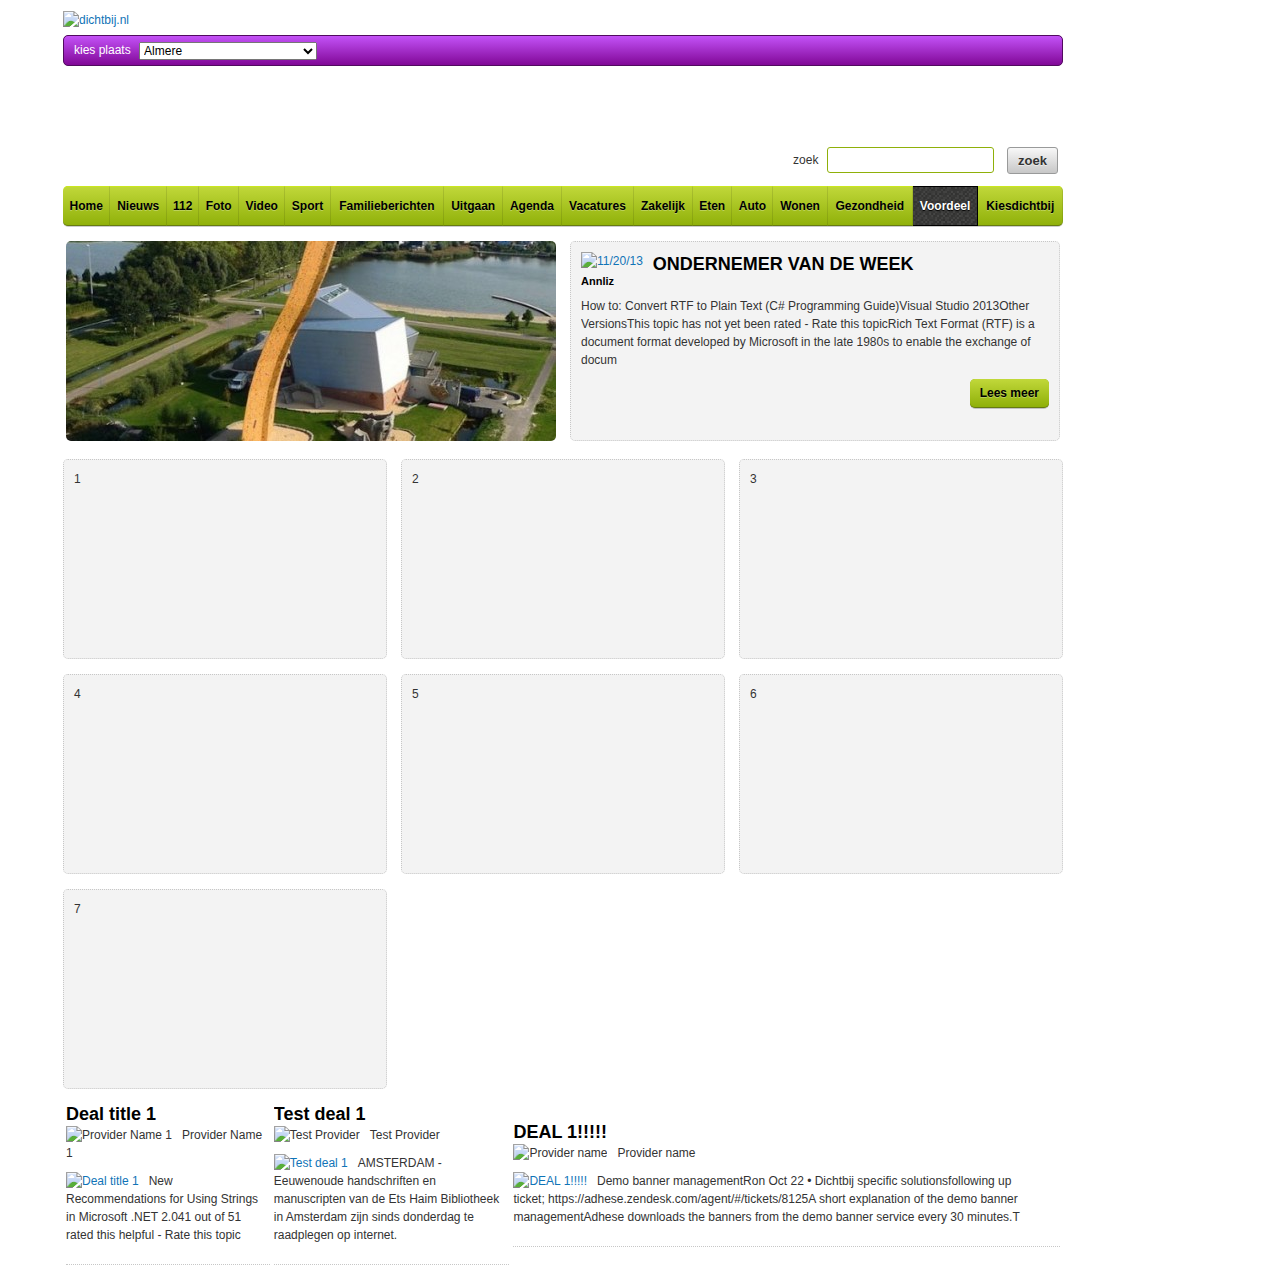
==== index.html @ 532e7e7a "Place for different widgets" ====
<!DOCTYPE html>
<html>
    <head>
        <link rel="stylesheet" type="text/css" href="environment/includes/css/text.css?201309101230.4582"/>
        <link rel="stylesheet" type="text/css" href="environment/includes/js/fancybox/jquery.fancybox-1.3.4.css" media="screen"/>
        <link rel="stylesheet" type="text/css" href="environment/includes/js/jquery-ui/jquery-ui-1.8.12.custom.css?201309101230.4582"/>

        <link rel="stylesheet" type="text/css" href="css/deels.css"/>
    </head>
    <body>
        <form name="aspnetForm">
            <!-- some content here -->
            <div id="sitecontainer">
                <div id="layoutcontainer">
<div id="bodycontainer">
                    
                    <div id="ctl00_ctl00_lefttopcontainer">
                        <a href="http://localhost:2006/almere/home/almere.aspx" id="bodylogo">
                            <img src="/includes/img/logo.jpg" alt="dichtbij.nl" width="263" height="72">
                        </a>
                        <div id="filtercontainer">
                            <span>kies plaats</span>
                            
                            <select id="selChangeCity" onchange="ChangeRegionOrCity();" class="selcity">
                                
                                <option value="/almere/home/almere.aspx?cid=-1" selected="selected" cityid="-1" regionid="12">
                                    Almere
                                    </option>
                                
                                <option value="/landkaart/landkaart.aspx" cityid="0" regionid="0">Andere plaats,regio of locatie</option>
                            </select>
                        </div>
                    </div>
                    <div id="righttopcontainer">
                        <div id="righttopbanner">
                            <div class="widgetlarge" id="ctl00_ctl00_bnrAdheseTopBanner">

<div class="widgetbanner">
    <div style="margin:  0  auto; ">

        <div id="topbanner" class="adheseTopBanner">
            
                   <script type="text/javascript">adhese.tag('topbanner');</script><script type="text/javascript" src="http://ads.dichtbij.adhese.com/ad/rn7429/brChrome;Chrome31;Windows7/sl_dichtbij.nl_rg12rg_th185th_-topbanner/?t=913.1937311030924"></script>
                   
        </div>

        
    </div>
</div>

</div>
                            
                        </div>
                        <div id="searchcontainer">
                            <span class="searchtext">zoek</span>
                            <input type="text" id="searchbox" name="searchbox" maxlength="64" onkeypress="return submitenter(this,event)" class="ntext" style="width: 165;">
                            <input type="button" title="ZOEK" value="ZOEK" onclick="checkSearchInput();" tabindex="0" class="nbttn">
                        </div>
                    </div>
                    <div class="widgetxxl" id="ctl00_ctl00_MenuTopMenu">

<div class="topmenu">
    <ul>
        
                <li id="ctl00_ctl00_MenuTopMenu_repLinks_ctl00_Li1">
                    <a href="/almere/home/almere.aspx">home</a>
                </li>
            
                <li id="ctl00_ctl00_MenuTopMenu_repLinks_ctl01_Li1">
                    <a href="/almere/regio/regio.aspx">nieuws</a>
                </li>
            
                <li id="ctl00_ctl00_MenuTopMenu_repLinks_ctl02_Li1">
                    <a href="/almere/112/112.aspx">112</a>
                </li>
            
                <li id="ctl00_ctl00_MenuTopMenu_repLinks_ctl03_Li1">
                    <a href="/almere/fotos/fotos.aspx">foto</a>
                </li>
            
                <li id="ctl00_ctl00_MenuTopMenu_repLinks_ctl04_Li1">
                    <a href="/almere/video/video.aspx">video</a>
                </li>
            
                <li id="ctl00_ctl00_MenuTopMenu_repLinks_ctl05_Li1">
                    <a href="/almere/sport/sport.aspx">sport</a>
                </li>
            
                <li id="ctl00_ctl00_MenuTopMenu_repLinks_ctl06_Li1">
                    <a href="/almere/familieberichten/familieberichten.aspx">familieberichten</a>
                </li>
            
                <li id="ctl00_ctl00_MenuTopMenu_repLinks_ctl07_Li1">
                    <a href="/almere/uitgaan/uitgaan.aspx">uitgaan</a>
                </li>
            
                <li id="ctl00_ctl00_MenuTopMenu_repLinks_ctl08_Li1">
                    <a href="/almere/agenda/agenda.aspx">agenda</a>
                </li>
            
                <li id="ctl00_ctl00_MenuTopMenu_repLinks_ctl09_Li1">
                    <a href="/almere/vacatures/vacatures.aspx">vacatures</a>
                </li>
            
                <li id="ctl00_ctl00_MenuTopMenu_repLinks_ctl10_Li1">
                    <a href="/almere/ondernemersnieuws/ondernemersnieuws.aspx">zakelijk</a>
                </li>
            
                <li id="ctl00_ctl00_MenuTopMenu_repLinks_ctl11_Li1">
                    <a href="/almere/eten-en-drinken/eten-en-drinken.aspx">eten</a>
                </li>
            
                <li id="ctl00_ctl00_MenuTopMenu_repLinks_ctl12_Li1">
                    <a href="/almere/auto-en-motor/auto-en-motor.aspx">auto</a>
                </li>
            
                <li id="ctl00_ctl00_MenuTopMenu_repLinks_ctl13_Li1">
                    <a href="/almere/wonen/wonen.aspx">wonen</a>
                </li>
            
                <li id="ctl00_ctl00_MenuTopMenu_repLinks_ctl14_Li1">
                    <a href="/almere/zorg-en-welzijn/zorg-en-welzijn.aspx">gezondheid</a>
                </li>
            
                <li id="ctl00_ctl00_MenuTopMenu_repLinks_ctl15_Li1" class="selected">
                    <a href="/almere/voordeel/voordeel.aspx">voordeel</a>
                </li>
            
                <li id="ctl00_ctl00_MenuTopMenu_repLinks_ctl16_Li1" class="kiesdichtbij">
                    <a href="/almere/kiesdichtbij/kiesdichtbij.aspx">kiesdichtbij</a>
                </li>
            
    </ul>
</div></div>
                    
                    <div id="companyprofilemessage">
                        De informatie op deze pagina wordt u aangeboden in samenwerking met <span id="companyprofilename"></span>
                    </div>
                    <div class="vacaturesFrame">
                        
                    </div>

                    
                    <div class="widget"><div class="widgetlarge" id="ctl00_ctl00_BodyTablePlaceHolder_LocalDeals">

<div class="widgetlarge">
    <table class="layout-table">
        <tbody><tr>
            <td class="layout-table__cell layout-table__cell_left">
                <div class="layout-table__cell-i">
                    <img class="deel-widget_image" src="data/img/banner.jpg" alt="Dichtbij Voordeel"/>
                </div>
            </td>
            <td class="layout-table__cell layout-table__cell_right">
                <div class="layout-table__cell-i deel-widget deel-widget_top">
                    <a class="deel-widget__img" href="http://localhost:2006/almere/Voordeel/PromoArticle/2/promoarticle.aspx" title="11/20/13">
                        <img src="data/img/place-logo.jpg" class="subarticleimage" alt="11/20/13">
                    </a>

                    <h2 class="ttl_l deel-widget__title">Ondernemer van de week</h2>
                    <h3 class="articleinfo deel-widget__subtitle">Annliz</h3>

                    <div class="lead_text">
                    
                        <div class="normallead">How to: Convert RTF to Plain Text (C# Programming Guide)Visual Studio 2013Other VersionsThis topic has not yet been rated&nbsp;-&nbsp;Rate this topicRich Text Format (RTF) is a document format developed by Microsoft in the late 1980s to enable the exchange of docum</div>
                    </div>
                    <a class="deel-widget__meer"href="#">Lees meer</a>
                </div>
            </td>
        </tr>
</tbody></table>

<ul class="deels-list">
    <li class="deels-list__item deel-widget">
    1
    </li>
    <li class="deels-list__item deel-widget">
    2
    </li>
    <li class="deels-list__item deel-widget">
    3
    </li>
    <li class="deels-list__item deel-widget">
    4
    </li>
    <li class="deels-list__item deel-widget">
    5
    </li>
    <li class="deels-list__item deel-widget">
    6
    </li>
    <li class="deels-list__item deel-widget">
    7
    </li>
</ul>

    
            <table id="ctl00_ctl00_BodyTablePlaceHolder_LocalDeals_DealsListView_table" width="100%">

        
            <tbody><tr id="ctl00_ctl00_BodyTablePlaceHolder_LocalDeals_DealsListView_ctrl0_tableRow">
            
            <td id="ctl00_ctl00_BodyTablePlaceHolder_LocalDeals_DealsListView_ctrl0_ctl01_Td1">
                <div class="widgetcontent">
                    <h2 class="ttl_l"><a href="http://localhost:2006/almere/Voordeel/DealDetails/8/dealdetails.aspx" title="Deal title 1">Deal title 1</a></h2>
                    <div class="lead_text"> 
                        <img src="http://localhost:8099/content/images/normal/deal_provider_4572fa6c907c4d539d6c9796806ea40c.jpg" class="subarticleimage" alt="Provider Name 1">
                        <div class="normallead">Provider Name 1</div>
                    </div>
                    <div class="lead_text">
                        <a href="http://localhost:2006/almere/Voordeel/DealDetails/8/dealdetails.aspx" title="Deal title 1">
                            <img src="http://localhost:8099/content/images/normal/deal_article_3356e59450284d3cae6a40bf69957481.jpg" class="subarticleimage" alt="Deal title 1">
                        </a>
                        <div class="normallead">
                            <p>New Recommendations for Using Strings in Microsoft .NET 2.041 out of 51 rated this helpful&nbsp;-&nbsp;Rate this topic&nbsp;</p>
                        </div>
                    </div>
                </div>
            </td>
            
        
            <td id="ctl00_ctl00_BodyTablePlaceHolder_LocalDeals_DealsListView_ctrl0_ctl03_Td1">
                <div class="widgetcontent">
                    <h2 class="ttl_l"><a href="http://localhost:2006/almere/Voordeel/DealDetails/7/dealdetails.aspx" title="Test deal 1">Test deal 1</a></h2>
                    <div class="lead_text"> 
                        <img src="http://localhost:8099/content/images/normal/deal_provider_d5b2aedb3ab1403f801819ec28690c80.jpg" class="subarticleimage" alt="Test Provider">
                        <div class="normallead">Test Provider</div>
                    </div>
                    <div class="lead_text">
                        <a href="http://localhost:2006/almere/Voordeel/DealDetails/7/dealdetails.aspx" title="Test deal 1">
                            <img src="http://localhost:8099/content/images/normal/deal_article_3b296d6f817e4755b8b0b488321441d9.jpg" class="subarticleimage" alt="Test deal 1">
                        </a>
                        <div class="normallead">
                            <p>AMSTERDAM - Eeuwenoude handschriften en manuscripten van de Ets Haim Bibliotheek in Amsterdam zijn sinds donderdag te raadplegen op internet.&nbsp;</p>
                        </div>
                    </div>
                </div>
            </td>
            
        
            <td id="ctl00_ctl00_BodyTablePlaceHolder_LocalDeals_DealsListView_ctrl0_ctl05_Td1">
                <div class="widgetcontent">
                    <h2 class="ttl_l"><a href="http://localhost:2006/almere/Voordeel/DealDetails/1/dealdetails.aspx" title="DEAL 1!!!!!">DEAL 1!!!!!</a></h2>
                    <div class="lead_text"> 
                        <img src="http://localhost:8099/content/images/normal/deal_provider_77ecac2bec784c44949627bac2fe70ce.jpg" class="subarticleimage" alt="Provider name">
                        <div class="normallead">Provider name</div>
                    </div>
                    <div class="lead_text">
                        <a href="http://localhost:2006/almere/Voordeel/DealDetails/1/dealdetails.aspx" title="DEAL 1!!!!!">
                            <img src="http://localhost:8099/content/images/normal/deal_article_6ca0f1f87d8e433092323fec1b27025a.jpg" class="subarticleimage" alt="DEAL 1!!!!!">
                        </a>
                        <div class="normallead">
                            <p>Demo banner managementRon Oct 22&nbsp;•&nbsp;Dichtbij specific solutionsfollowing up ticket;&nbsp;https://adhese.zendesk.com/agent/#/tickets/8125A short explanation of the demo banner managementAdhese downloads the banners from the demo banner service every 30 minutes.T</p>
                        </div>
                    </div>
                </div>
            </td>
            
        </tr>
        
        </tbody></table>

        
</div></div></div>
    
    



                </div>
                </div>
            </div>
        </form>
    </body>
</html>
---- environment/includes/css/text.css ----
html {
    overflow-x: hidden;
    overflow-y: auto;
    height:100%;
}

body {
    margin: 0;
    padding: 0;
    min-height: 100%;
    color: #333;
    font-family: "Helvetica Neue", Arial, helvetica, sans-serif;
    font-size: 12px;
    line-height: 18px;
    overflow-x: hidden;
}

a,
.cmt_rgr {
    color: #1074b7;
    text-decoration:none;
}

    a:hover,
    .eventTitle a:hover {
        color: #1074b7;
}

.cmt_rgr,
.greenlink {
    font-weight: bold;
}

h1,
h2,
h3,
h4,
.popup_head,
.popup_clos,
.date-day,
.eventTitle,
.fbtitle,
.articlelistitemtitle,
.cmt_nam,
.ttl_l {
    color: #000;
    font-weight: bold;
    margin: 0;
    font-size: 18px;
    line-height: 24px;
}

    h1 a,
    h2 a,
    h3 a {
        display: block;
        color: inherit;
}

h1 {
    font-size: 24px;
}

h4,
.eventTitle,
.fbtitle,
.articlelistitemtitle,
.cmt_nam {
    font-size: 12px;
    line-height: 18px;
    margin: 0 0 5px;
}

ul,
ol,
li,
dl,
dt,
dd {
    margin: 0;
    padding: 0;
}

ul {
    list-style: none;
}

p {
    margin: 0 0 10px;
}

button,
input,
select,
textarea {
    font-family: inherit;
    font-size: 100%;
    margin: 0 5px;
    display: inline-block;
    vertical-align: middle;
}

textarea {
    overflow: auto;
    vertical-align: top;
}

button,
input {
    line-height: normal;
}

button,
select {
    text-transform: none;
}

input[type=text] {
    border: 1px solid #8fb009;
    border-radius: 3px;
    padding: 5px;
}

button,
input[type=submit],
input[type=button],
.substitudeUGC a,
.btn_ml {
    cursor: pointer;

    display: inline-block;
    vertical-align: middle;
    padding: 5px 10px;

    background-color: #c7c7c7;
    background-image: -webkit-gradient(linear,0 0,0 100%,from(#f8f8f8),to(#c7c7c7));
    background-image: -webkit-linear-gradient(top,#f8f8f8 0,#c7c7c7 100%);
    background-image: -moz-linear-gradient(top,#f8f8f8 0,#c7c7c7 100%);
    background-image: -ms-linear-gradient(top,#f8f8f8 0,#c7c7c7 100%);
    background-image: linear-gradient(top,#f8f8f8 0,#c7c7c7 100%);

    -webkit-background-clip: padding;
    background-clip: padding-box;
    border-radius: 3px;
    border: 1px solid #999a9a;
    color: #333;

    font-weight: bold;
    font-size: 13px;
    text-shadow: 0 1px 0 rgba(255,255,255, 0.5);
    text-transform: lowercase;
    text-align: center;
}

input[type=submit]:active,
input[type=button]:active,
.substitudeUGC:active a {
    background: #999a9a;
    border-color: #333;
    color: #000;

}

img,
iframe,
object {
    border: none;
    vertical-align: middle;
}

iframe,
.contentBannerOuter img,
.contentBannerOuter object,
.contentBannerOuter iframe {
    max-width: 100%;
}
    
.contentBannerInner {
    padding: 10px 0 20px;
    border-bottom: 1px dotted #c7c7c7;
}

.bannerInactivePosition .contentBannerInner {
    padding: 0;
    border: 0;
}

/*** Layout containers ***/
#sitecontainer {
    position: relative;
    margin: 10px auto;
    width: 1000px;
    padding: 0 154px 0 0;
}

/* use this wrapper to set the skyscraper in the correct position */
#skybannercontainer {
    position: absolute;
    right: 0;
    top: 0;
    width: 120px;
    margin: 0 0 0 24px;
}

/* now all we need to do is make it sticky (no further positioning required since it's already in the correct position)  */
#skyscraper {
    position: fixed;
}

/*** The page ***/
#bodycontainer {
    overflow: hidden;
}

/*** Header ***/
#ctl00_lefttopcontainer {
    float: left;
}

#bodylogo {
    display: block;
    margin: 0 0 6px;
}

#righttopcontainer {
    float: right;
    text-align: right;
}

#righttopbanner {
    height: 75px;
    margin: 0 0 6px;
}

#filtercontainer {
    background-color: #810897;
    background-image: -webkit-gradient(linear,0 0,0 100%,from(#c352f7),to(#810897));
    background-image: -webkit-linear-gradient(top,#c352f7 0,#810897 100%);
    background-image: -moz-linear-gradient(top,#c352f7 0,#810897 100%);
    background-image: -ms-linear-gradient(top,#c352f7 0,#810897 100%);
    background-image: linear-gradient(top,#c352f7 0,#810897 100%);

    border: 1px solid #510b5f;
    border-radius: 5px;
    padding: 5px 10px;
    color: #fff;
}

/*---------------------------------------------------------------------*/
/*                              Top menu
/*---------------------------------------------------------------------*/

.topmenu ul {
    background-color: #8fb009;
    background-image: -webkit-gradient(linear,0 0,0 100%,from(#c1d83a),to(#8fb009));
    background-image: -webkit-linear-gradient(top,#c1d83a 0,#8fb009 100%);
    background-image: -moz-linear-gradient(top,#c1d83a 0,#8fb009 100%);
    background-image: -ms-linear-gradient(top,#c1d83a 0,#8fb009 100%);
    background-image: linear-gradient(top,#c1d83a 0,#8fb009 100%);
    list-style: none;
    display: table;
    width: 100%;
    margin: 12px 0;
    padding: 0;
    border-radius: 5px;
    box-shadow: 0 1px 0 rgba(0,0,0,0.2);
    *zoom: 1;
}

.topmenu li {
    display: table-cell;
    *float: left;
    margin: 0;
    padding: 0;
}

.topmenu a {
    display: block;
    padding: 10px 5px;
    font-weight: bold;
    border-top: 1px solid #cae71e;
    border-bottom: 1px solid #667b11;
    border-right: 1px solid rgba(0,0,0, .1);
    color: #000;
    text-align: center;
    text-decoration: none;
    text-shadow: 0 1px 0px rgba(255,255,255, .3);
    text-transform: capitalize;
}

.topmenu li:first-child a {
    border-radius: 5px 0 0 5px;
}

.topmenu li:last-child a {
    border-radius: 0 5px 5px 0;
}

    .topmenu a:hover {
        background-color: #E0ECB6;
        background-color: rgba(255,255,255, .25);
        color: #000;
}

.topmenu .selected a,
.topmenu .selected a:hover {
    border-color: #000;
    color: #fff;
    text-shadow: 0 1px 1px #000;
    background-color: #3c3c3e;
    background-position: 50% 50%;
    background-repeat: repeat;
    background-image: url("[data-uri]");
}


/*---------------------------------------------------------------------*/
/*                        Body table                        
/*---------------------------------------------------------------------*/

.vacaturesFrame {
    clear: both;
}

.bodytable {
    overflow: hidden;
    position: relative;
    width: 100%;
    clear:both;
}

    .bodytable .middle {
        float: left;
        width: 490px;
        padding: 0 10px 0 0;
}

    .bodytable .right {
    float: left;
        width: 300px;
        padding: 0 10px 0 0;
}

    .bodytable .left {
    float: left;
        width: 190px;
}

#companyprofilemessage {
    display: none;
    background-color: #E8E8E8;
    text-align: center;
    font-weight: bold;
    margin: 0 0 10px;
    padding: 5px;
    font-size: 12px;
}

/*** Widgets ***/
.widget,
.widgetsmall,
.widgetmedium,
.widgetautosize,
.widgetlarge,
.widgetxl,
.widgetxxl,
.widgetcontent,
.widgetpostcomment,
.bannerlarge {
    -webkit-box-sizing: border-box;
    -moz-box-sizing: border-box;
    -ms-box-sizing: border-box;
    box-sizing: border-box;
    overflow: hidden;
    width: 100%;
}

.widgetheader,
.backtotop {
    color: #fff;
    font-weight: bold;
    margin: 10px 0 0;
    padding: 5px 10px;
    background-color: #3c3c3e;
    background-position: 50% 50%;
    background-repeat: repeat;
    background-image: url("[data-uri]");
}

.widgetheader a {
    color: #fff;
}

.widgetcontent {
    clear:both;
    margin: 10px 0;
    border-bottom: 1px dotted #c7c7c7;
}

.widgetgreen {
    margin: 0 0 10px;
    border: 1px dotted #c7c7c7;
    background-color: #f3f3f3;
    padding: 10px;
}

.widgetimg {
    -webkit-box-sizing: border-box;
    -moz-box-sizing: border-box;
    -ms-box-sizing: border-box;
    box-sizing: border-box;
    padding: 1px;
    border: 1px solid #c7c7c7;
    display: block;
    max-width: 100%;
    width: auto;
    height: auto;
}

.widgetbanner {
    margin: 5px 0px;
}

/*** Back to top ***/
.backtotop {
    text-align: center;
    cursor: pointer;
}

    .backtotop img {
        margin: 0 10px;
}

/*** Article list ***/
.lead_text {
    overflow: hidden;
    margin: 0 0 10px;
}

.ttl_2 {
    margin: 0;
}

.articleinfo {
    margin: 0 0 10px;
    font-size: 11px;
    color: #999a9a;
}

.subarticleimage {
    float: left;
    margin: 0 10px 0 0;
}

.subarticleimagebreakingNews {
    max-width: 100%;
    width: auto;
    height: auto;
}

.normallead {
    color: inherit;
}

.substitude,
.more {
    margin: 10px 0;
    font-weight: bold;
    text-align: right;
}

    .more a:after,
    .substitude a:after {
        content:" \00bb";
}

.middle .substitude {
    text-align: left;
}

/*---------------------------------------------------------------------*/
/*                        PopUp style
/*---------------------------------------------------------------------*/

.popup_cntt,
.popup_cntt_441 {
    margin:0 auto;
    padding: 10px;
    background-color:#fff;
    border: #999a9a 1px solid;
}

.popup_clos {
    float: right;
    cursor: pointer;
    padding: 0 5px 0 0;
}

.popup_base {
    display:none;
    width:100%;
    height:100%;

    z-index:11000;

    position: fixed; 
    left:0;
    top:0;
    background-color: rgba(0,0,0, .2);
}

/* Login form */
.log_lt {
    float: left;
    width: 50%;
    padding: 0 10px 0 0;
}

    .log_lt input {
        margin: 0 0 10px 0;
        width: 100%;
}

.log_rt {
    float: left;
    padding: 0 0 0 10px;
}

/*** TODO: resize these images!!! */
.log_rt img, 
.hyvesLogInSpan, 
.hyvesLoggedInSpan,
#twitterLoginButtonCmt {
    display: inline-block;
    width: 29px;
    height: 29px;
}

    .log_rt input {
        width: 100px;
}

    .log_rt img {
        margin: 0 0 10px;
}

.cl {
    clear: both;
}

/*** Small list ***/
.smalllist {
    margin: 0;
    list-style: none;
}

.smalllist li {
    font-weight: bold;
    background-image: url(http://static-webregio.nl/content/acties/webregio_nl/pointer.gif);
    background-position: 0 0.4em;
    background-repeat: no-repeat;
    padding: 0 0 0 10px;
    margin: 0 0 10px !important; /* f-ing inline styles... */
}

    .smalllist li a {
        color: #3c3c3c;
}

/*** Banner block ***/
.buttonBanner {
    background: #f3f3f3;
    padding: 10px 0;
    width: 49%;
    margin: 0 1% 1% 0;
    float: left; 
    text-align: center;
}

/*** Fake button block ***/
.substitudeUGC {
    padding: 10px 0;
}

    .substitudeUGC a {
    text-align: left;
        display: block;
}

        .substitudeUGC a:before {
            display: inline-block;
            vertical-align: middle;
            width: 16px; height: 16px;
            content: url(/includes/img/toevoegen.gif);
            margin: 0 5px 0 0;
}

/*** Event list ***/
.agendasmalllist li {
    display: block;
    overflow: hidden;
    border-bottom: 1px dotted #c7c7c7;
}

.agendasmalllist .substitude {
    margin: 0;
}

.eventlistdate {
    background-color: #f3f3f3;
    width: 80px;
    float: left;
    text-align: center;
    color: #999a9a;
    padding: 5px 0;
}

.date-day {
    margin: 0;
}

.eventlistdetails {
    overflow: hidden;
    padding: 5px 10px;
}

.eventCity {
    color: #999a9a;
    font-size: 11px; 
    text-transform: uppercase;
}

.eventTitle {
    margin: 0;
}

    .eventTitle a {
        display: block;
        color: inherit;
}

/*** Latest comments ***/
.latest-comment-item {
    display: block;
    padding: 5px 0;
    border-bottom: 1px dotted #c7c7c7;
    color: inherit;
    font-size: 11px;
}

.latest-comment-bd {
    margin: 0 0 5px;
}

.latest-comment-detail {
    color: #999a9a;
}

.comment-bubble {
    background-color: #efefef;
    color: #8fb009;
    display: inline-block;
    border-radius: 3px;
    padding: 0 10px;
}

/** Comment confirm box **/
.commentthankstext {
    padding: 10px;
}

.commenttextlabel {
    padding: 10px 0 5px;
    font-weight: bold;
}

    .commenttextlabel span {
        font-weight: normal;
        color: #999a9a;
}

.commenttextinput {
    margin: 0 0 10px;
}

.commenttextbutton {
    margin: 10px 0 10px;
}


/*** Add stuff list ***/
.block-list a {
    display: block;
    padding: 5px 0;
    font-weight: bold;
}

/*** Deceased widget ***/
.list-item {
    display: block;
    list-style: none;
    overflow: hidden;
    padding: 10px;
    border-bottom: 1px dotted #c7c7c7;
    font-size: 11px;
}

.list-item a {
    color: inherit;
}

/* this element seems to be used for creating padding or something... */
.listsubstitude {
    display: none;
}

/*** Pager ***/
.photoListPager {
    margin: 0 0 10px;
    border-bottom: 1px dotted #c7c7c7;
}

.photoListPager td {
    color: #999a9a;
}

/*** Album page ***/
.pure-g {
    letter-spacing: -0.31em; /* Webkit: collapse white-space between units */
    *letter-spacing: normal; /* reset IE < 8 */
    *word-spacing: -0.43em; /* IE < 8: collapse white-space between units */
    text-rendering: optimizespeed; /* Webkit: fixes text-rendering: optimizeLegibility */
}

.pure-u {
    display: inline-block;
    *display: inline; /* IE < 8: fake inline-block */
    zoom: 1;
    letter-spacing: normal;
    word-spacing: normal;
    vertical-align: top;
    text-rendering: auto;
}

.album-item {
    width: 33.3333%;
    *width: 33.3023%;
}

    .album-item .inner {
        padding: 0 10px 0 0;
    }

    .album-item .album-thumbnail {
        display: block;
        height: 100px;
        overflow: hidden;
        margin: 0 0 5px;
    }

    .album-item .album-caption {
        font-size: 11px;
        color: #999a9a;
    }

    .album-item img {
        width: 100%;
        height: auto;
    }

/*** Photo page ***/
.imgdiv_sm
{
    float: left;
    width: 25%;
    height: 70px;
    border-bottom: 5px solid #fff;
    overflow:hidden;
    text-align:center;
}

    .imgdiv_sm a {
    display: block;
    }

.pagerlinkprev,
.pagerlinknext {
    display: block;
    padding: 5px 10px;
    font-weight: bold;
}

    .pagerlinkprev:before {
        content:"\00ab";
}

    .pagerlinknext:after {
        content:"\00bb";
}


/*** Section familieberichten ***/
.fblistitem {
    -webkit-box-sizing: border-box;
    -moz-box-sizing: border-box;
    -ms-box-sizing: border-box;
    box-sizing: border-box;
    width: 33.3333%;
    display: inline-block;
    vertical-align: top;
    margin: 10px 0 10px -0.25em;
    text-align: center;
}

    .fblistitem .inner {
        height: 180px;
        padding: 10px;
        font-size: 11px;
        color: #3c3c3e;
}

    .fblistitem .inner a {
        color: inherit;
}

#fbsearchform {
    border: 1px dotted #c7c7c7;
    overflow: hidden;
    background-color: #f3f3f3;
    padding: 10px;
}

.frmlabel {
    font-weight: bold;
    width: 40%;
    float: left;
    margin: 5px 0 0;
}

.frmcntrl {
    width: 60%;
    float: left;
    margin: 0 0 5px;
}

.fbremark {
    display: block;
    padding: 10px 0;
    text-align: center; 
}

/*** Laatste condoleances ***/
.articlelist {
    color: inherit;
}

/*** Article page ***/
.lead_text_detail {
    font-weight: bold;
}

/*** Social buttons ***/
.social-buttons {
    margin: 0 0 10px;
    vertical-align: middle;
}

    .social-buttons td {
        width: 25%;
    }

    .social-buttons iframe {
        width: 120px;
        height: 20px;
    }

.social-button-fb {
    font-family: 'lucida grande',tahoma,verdana,arial,sans-serif;
    font-weight: bold;
    display: inline-block;
    background: #5b74a8;
    border: 1px solid;
    border-color: #29447e #29447e #1a356e;
    -webkit-box-shadow: 0 1px 0 rgba(0, 0, 0, .1);
    box-shadow: 0 1px 0 rgba(0, 0, 0, .1);
    color: #fff;
    line-height: 14px;
    padding: 2px 10px 2px 3px;
    border-radius: 2px;
}

    .social-button-fb:hover {
        color: #fff;
    }

    .social-button-fb:active {
        background: #4f6aa3;
        border-bottom-color: #29447e;
        -webkit-box-shadow: inset 0 1px 1px rgba(0, 0, 0, .2);
        box-shadow: inset 0 1px 1px rgba(0, 0, 0, .2);
    }

    .social-button-fb img {
        vertical-align: top;
    }

.fb_iframe_widget {
    vertical-align: middle;
    height: 20px;
}

#photosetimageshareoptions {
    float: left;
    margin: 5px 0 20px 20px;
}

/*** Related articles ***/
.form_m li {
    display: block;
}

.articlelistitemtitle a {
    display: block; 
    padding: 10px 0 0;
}

.articlelistlocation a {
    font-size: 11px;
    text-transform: uppercase;
    color: #999a9a;
}


/*---------------------------------------------------------------------*/
/*                        ImgList style
/*---------------------------------------------------------------------*/
.imglist
{
    float:left;
    /*border: 1px solid #000000;*/
    padding:0;
    margin: 0 20px 20px 0;
    position:relative;
    padding-top: 12px;
}

.imglist img
{
    cursor:pointer;
}

.imglist_cntr
{
    float:left;
    font-weight:normal !important;
    margin:7px 5px 5px 7px;
}

.imglist_prev, .imglist_next, .imglist_play, .imglist_stop
{
    float:right;
    background-color:#90a92d;
    color: #ffffff;
    margin:5px;
    padding:1px 4px 1px 4px;
    cursor:pointer;
}

.imglist_zoom
{
    float:right;
    margin:5px;
    padding:2px 1px 1px 4px;
    cursor:pointer;
}

.imglist_zoom img
{
    width:14px;
    height:14px;
}

.imglst_title div
{
    font-size:9px;
    font-weight:normal !important;
    font-style:italic;
    margin:7px 5px 0px 7px;
}

.imglst_title a 
{
    color: #90A92D;
    /*text-decoration:underline;*/
}


/*** Comment form ***/
.postcommentcontainer {
    background-color: #f3f3f3;
    background: url("[data-uri]") 50% 50% repeat;
    background-size: 60px 59px;
    padding: 10px;
}

#txtCommentArea {
    width: 450px;
    height: 120px;
}

/*** Comments ***/
.cmt_inf {
    overflow: hidden;
    padding: 10px 0;
}

.cmt_img {
    float: left;
    width: 45px;
    height: auto;
    margin: 0 10px 0 0;
}

.cmt_nam,
.cmt_dat,
.cmt_rgr {
    float: left;
    padding: 0 .5em 0 0;
}

.cmt_ntk {
    float: right;
    color: #810897;
}

.cmt_dat {
    color: #999a9a;
}

.cmt_body {
    margin: 0 0 10px;
}

#jquery-overlay {
    position: absolute;
    top: 0;
    left: 0;
    z-index: 90;
    width: 100%;
    height: 500px;
}
#jquery-lightbox {
    position: absolute;
    top: 0;
    left: 0;
    width: 100%;
    z-index: 210000;
    text-align: center;
    line-height: 0;
}
#jquery-lightbox a img { border: none; }
#lightbox-container-image-box {
    position: relative;
    background-color: #fff;
    width: 250px;
    height: 250px;
    margin: 0 auto;
}
#lightbox-container-image { padding: 10px; }
#lightbox-loading {
    position: absolute;
    top: 40%;
    left: 0%;
    height: 25%;
    width: 100%;
    text-align: center;
    line-height: 0;
}
#lightbox-nav {
    position: absolute;
    top: 0;
    left: 0;
    height: 100%;
    width: 100%;
    z-index: 10;
}
#lightbox-container-image-box > #lightbox-nav { left: 0; }
#lightbox-nav a { outline: none;}
#lightbox-nav-btnPrev, #lightbox-nav-btnNext {
    width: 49%;
    height: 100%;
    display: block;
    z-index:10000;
    background: url("/includes/img/blank.gif") no-repeat scroll 0 0 transparent;
}
#lightbox-nav-btnPrev { 
    left: 0; 
    float: left;
}
#lightbox-nav-btnPrev:hover 
{
    background:url(/includes/img/prev.gif) left 15% no-repeat;
} 

#lightbox-nav-btnNext { 
    right: 0; 
    float: right;
}

#lightbox-nav-btnNext:hover 
{
    background:url(/includes/img/next.gif) right 15% no-repeat;
} 
#lightbox-container-image-data-box {
    /*font: 10px Verdana, Helvetica, sans-serif;*/
    background-color: #fff;
    margin: 0 auto;
    line-height: 1.4em;
    overflow: auto;
    width: 100%;
    padding: 0 10px 0;
}
#lightbox-container-image-data {
    padding: 0 10px; 
    color: #666; 
}
#lightbox-container-image-data #lightbox-image-details { 
    width: 70%; 
    float: left; 
    text-align: left; 
}   
#lightbox-image-details-caption { font-weight: bold; }
#lightbox-image-details-currentNumber {
    display: block; 
    clear: left; 
}           
#lightbox-secNav-btnClose, #lightbox-secNav-btnStart {
    float: right;
    padding-bottom: 0.7em;  
}

#lightbox-social  
{
    float: left; 
    padding-bottom: 1.0em;  
}

#lightbox-social #iframehyves
{
    overflow: hidden; 
    width: 95px; 
    height: 22px; 
    position:relative; 
    margin-left:4px;
}

#lightbox-social #iframefb
{
   overflow: hidden; 
    width: 85px; 
    height: 22px; 
    position:relative; 
    margin-left:4px;
}

#lightbox-social .twitter-share-button .twitter-count-horizontal
{
    overflow: hidden; 
    width: 95px; 
    height: 22px; 
    position:relative; 
    margin-left:4px;
}

/*** Footer ***/
.sitefooter-logo,
.sitefooter-bd .row {
    position: relative;
    margin: 10px auto;
    width: 1000px;
    padding: 0 144px 0 0;
}

.sitefooter-bd {
    overflow: hidden;
    background: #eee;
    border-top: 1px solid #ddd;
    font-size: 11px;
    padding: 0 0 0 5px;
}

    .sitefooter-bd ul {
        list-style: square;
        padding: 0 0 0 15px;
}

    .sitefooter-bd a {
        display: block;
        color: inherit;
    font-weight: bold;
}

/* newsletter */
#ftrnewsletter {
    display: block;
    margin: 10px 5px 5px;
    width: 100%;  
}

/* partner links*/
.partner {
    width: 33%;
    float: left;
}

.row {
    overflow: hidden;
}

.col {
    -webkit-box-sizing: border-box;
    -moz-box-sizing: border-box;
    -ms-box-sizing: border-box;
    box-sizing: border-box;
    float: left;
    padding: 0 20px 0 0;
}

.col-rel-50 {
    width: 50%;
}

.col-rel-33 {
    width: 33.333333%;
}

.col-230 {
    width: 230px;
}

.col-280 {
    width: 300px;
}

.col-170 {
    width: 170px;
}

.col-150 {
    width: 150px;
}

.col-100 {
    width: 100px;
}

.media-object {
  overflow: hidden;
    margin: 0 0 10px;
}

.media-img {
    float: left;
    margin: 0 10px 0 0;
    text-align: center;
}

.media-action {
    float: right;
    margin: 0 0 0 10px;
}

.media-bd {
    overflow: hidden;
}

/*** Landingspage ***/
/* -------------------------- MAP v2 ------------------------------- */

.mapv2 .bg
{
    background:url(/includes/img/nederland_background.png) white no-repeat;
    width:676px;
    height:632px;
    margin:0 auto;
}

.mapv2 .content 
{
    left:112px;
    top:190px;
    width:510px;
    position:relative;
}

.mapv2 .logo 
{
    border:1px solid green;
    background-image:url("/includes/img/logo.jpg");
}

.mapv2 .payoff 
{
    letter-spacing:-5px;
    word-spacing:-12px;
    color:#444;
    padding-bottom:28px;
    display:block;
}

.mapv2 .dialogtop 
{
    border: 1px solid #999a9a;
    background-image:  url(/includes/img/landing_search_bg.png);
    background-repeat:repeat;
    padding:24px 20px 0px 20px;
}

.mapv2 .dialogbtm 
{
    border:1px solid #999a9a;
    border-top-color: #fff;
    padding: 0px 20px;
    box-shadow: 0 1px 4px rgba(0, 0, 0, 0.2);
    background-image:  url(/includes/img/landing_search_bg.png);
}

.mapv2 .dialogtop input 
{
    margin:18px 0px 20px 0px;
    padding:10px;
    font-size: 15px;
    color:#aaa;
    width: 448px;
}

.mapv2 .dialogerror 
{
    color: red;
    margin:-20px 10px 20px 10px;
    display: none;
}

.mapv2 .dialogtop .button 
{
    color: white;
    background-image:url(/includes/img/landing_search.png);
    background-repeat: no-repeat;
    border:none;
    height:28px;
    width:90px;
    margin:-6px 0px 20px 0px;
    cursor:pointer;
}

.mapv2 .itm
{
    overflow:hidden;
    padding:10px 0px 10px 0px;
}

.mapv2 .itm img 
{
    float:left;
    margin-right:10px;
    width:82px;
    height:60px;
    overflow:hidden;
}

.mapv2 .itm h3 
{
    display:inline-block;
    margin: 0 .5em 0 0;
}

.mapv2 .itm h3 a
{
    color: #1074b7;
    font-size: 12px;
    line-height: 18px;
}

.mapv2 .itm span 
{
    font-size: 11px;
    display: block;
    margin: 5px 0px;
    color:#999a9a;
}

.mapv2 .dialogbtm hr 
{
    border:0px solid white;
    border-top:1px dashed #999a9a;
    padding:0px;
    margin:0px;
    clear:both;
}

.mapv2 .changeitms 
{
    display:none;
}

.locationresult
{
    position: absolute;
    background:white;
    width:468px;
    overflow:auto;
    border:1px solid #aaa;
    box-shadow: 0 1px 4px rgba(0, 0, 0, 0.2);
    margin:-20px 0px 20px 0px;
    display: none;
}

.locationresult.large  
{
    height: 220px;    
}

.locationresult span
{
    font-style: italic;
}

.locationresult ul
{
    margin:0px; padding:0px;
    list-style-type:none;
}

.locationresult li
{
    display: block;
}

.locationresult li a
{
    display: block;
    margin:0px;
    padding: 5px 10px;
    color: inherit;
    border-top: 1px solid #fff;
    border-bottom: 1px solid #fff;
}

.locationresult li a:hover
{
    background-color:#eee;
}

.locationresult li.selected a
{
    background-color: #8fb009;
    background-image: -webkit-gradient(linear,0 0,0 100%,from(#c1d83a),to(#8fb009));
    background-image: -webkit-linear-gradient(top,#c1d83a 0,#8fb009 100%);
    background-image: -moz-linear-gradient(top,#c1d83a 0,#8fb009 100%);
    background-image: -ms-linear-gradient(top,#c1d83a 0,#8fb009 100%);
    background-image: linear-gradient(top,#c1d83a 0,#8fb009 100%);
    color: #000;

    font-weight: bold;
    border-top-color: #8fb009;
    border-bottom-color: #667b11;
}

#inputcontainer 
{
    position: relative;
    left: 0px;
    top:0px;
}

#inputcontainer .locationresult 
{
    left: 0px;
    top: 39px;
    width: 250px;
    z-index: 99999;
}
#popup_cntt_cropdiv
{
    height: 440px;    
}


/*---------------------------------------------------------------------*/
/*                         User Profile css
/*---------------------------------------------------------------------*/

.usr_hdp {
    overflow: hidden;
    clear: both;
}

.usr_ric {
    float: right;
}

    .usr_ric a {
        display: inline-block;
        padding: 5px 10px;
}

.form_m {
    padding: 10px;
    background-color: #f3f3f3;
}

/* Form label */
.lsm_pnl {
    min-height: 30px;
    float: left;
    clear: both;
    width: 100px;
    padding: 0 10px;
    font-weight: bold;
    text-align: right;
    /*padding: 0 0 10px;*/
}

/* Form field */
.ctr_pnl,
.ctrl_pnl {
    float: left;
    width: 270px;
    min-height: 30px;
    padding: 0 0 10px;
}

    .ctr_pnl textarea,
    .ctrl_pnl textarea,
    .ctr_pnl input[type=text],
    .ctrl_pnl input[type=text] {
        width: 250px;
    }

/* Textarea or something like that */
.cxl_pnl {
    width: 450px;
    overflow: hidden;
    padding: 0 0 0 30px;
}

.btm_pnl {
    clear: both;
    text-align: right;
    padding: 20px 10px 10px 0;
}

/* Some other form controls (used on the email form popup) */
.hed_lbl,
.hed_top { 
    font-weight: bold; 
    text-align: center; 
    margin: 0 0 10px;
}

.ctr_bas {
    overflow: hidden;
    width: 100% !important;
}

.lbl_pnl {
    float: left;
    width: 120px;
    text-align: right;
}

/* Some overrides for the send email form */
#popup_cntt_stuur .form_m {
    padding: 0;
    background-color: transparent;
}

/*** Video section ***/
.subarticleimagesm {
    float: left;
    margin: 0 10px 5px 0;
}

/*** Pager ***/
.pgr_tbl {
    width: 100%;
}

.pgr_prv {
    padding: 10px;
    width: 100px;
}

.pgr_inf {
    padding: 10px;
    text-align: center;
}

.pgr_nxt {
    width: 100px;
    padding: 10px;
    text-align: right;
}

.hiddentext
{
    display:none;
}
---- css/deels.css ----
.layout-table {
    width: 100%;
}

.layout-table__cell {
    vertical-align: top;
}

.layout-table__cell_left,
.layout-table__cell_right
{
    width: 50%;
}

.layout-table__cell-i
{
    margin: 0;
}

.layout-table__cell_left .layout-table__cell-i
{
    margin-right: 5px;
}

.layout-table__cell_right .layout-table__cell-i
{
    margin-left: 5px;
}

.deel-widget {
    box-sizing: border-box;
    padding: 10px;
    border-radius: 5px;
    background: #f3f3f3;
    border: 1px dotted #c7c7c7;
}

.deel-widget_top
{
    height: 200px;
}

.deel-widget_image
{
    border-radius: 5px;
}

.deel-widget__img {
    float: left;
}

.deel-widget__title
{
   text-transform:uppercase;
}

.deel-widget__subtitle
{
    color: black;
    line-height: 1em;
}

.deel-widget__meer
{
    display: inline-block;
    padding: 5px 10px;
    background-color: #8fb009;
    background-image: -webkit-gradient(linear,0 0,0 100%,from(#c1d83a),to(#8fb009));
    background-image: -webkit-linear-gradient(top,#c1d83a 0,#8fb009 100%);
    background-image: -moz-linear-gradient(top,#c1d83a 0,#8fb009 100%);
    background-image: -ms-linear-gradient(top,#c1d83a 0,#8fb009 100%);
    background-image: linear-gradient(top,#c1d83a 0,#8fb009 100%);
    margin: 0;
    border-radius: 5px;
    box-shadow: 0 1px 0 rgba(0,0,0,0.2);
    *zoom: 1;
    color: #000;
    text-decoration: none;
    text-shadow: 0 1px 0px rgba(255,255,255, .3);
    border-bottom: 1px solid #667b11;
    background-color: #8fb009;
    float: right;
    font-weight: bold;
}
.widget-deel__meer:hover
{
    color: #000;
    background-image: none;
    background-color: #c1d83a;
}

.deels-list
{
    text-align: justify;
    list-style: none;
}

.deels-list__item
{
    display: inline-block;
    overflow: hidden;
    vertical-align: top;
    width: 324px;
    min-height: 200px;
    margin-right: 10px;
    margin-top:15px;
}
.deels-list__item:nth-child(3n)
{
    margin-right: 0;
}
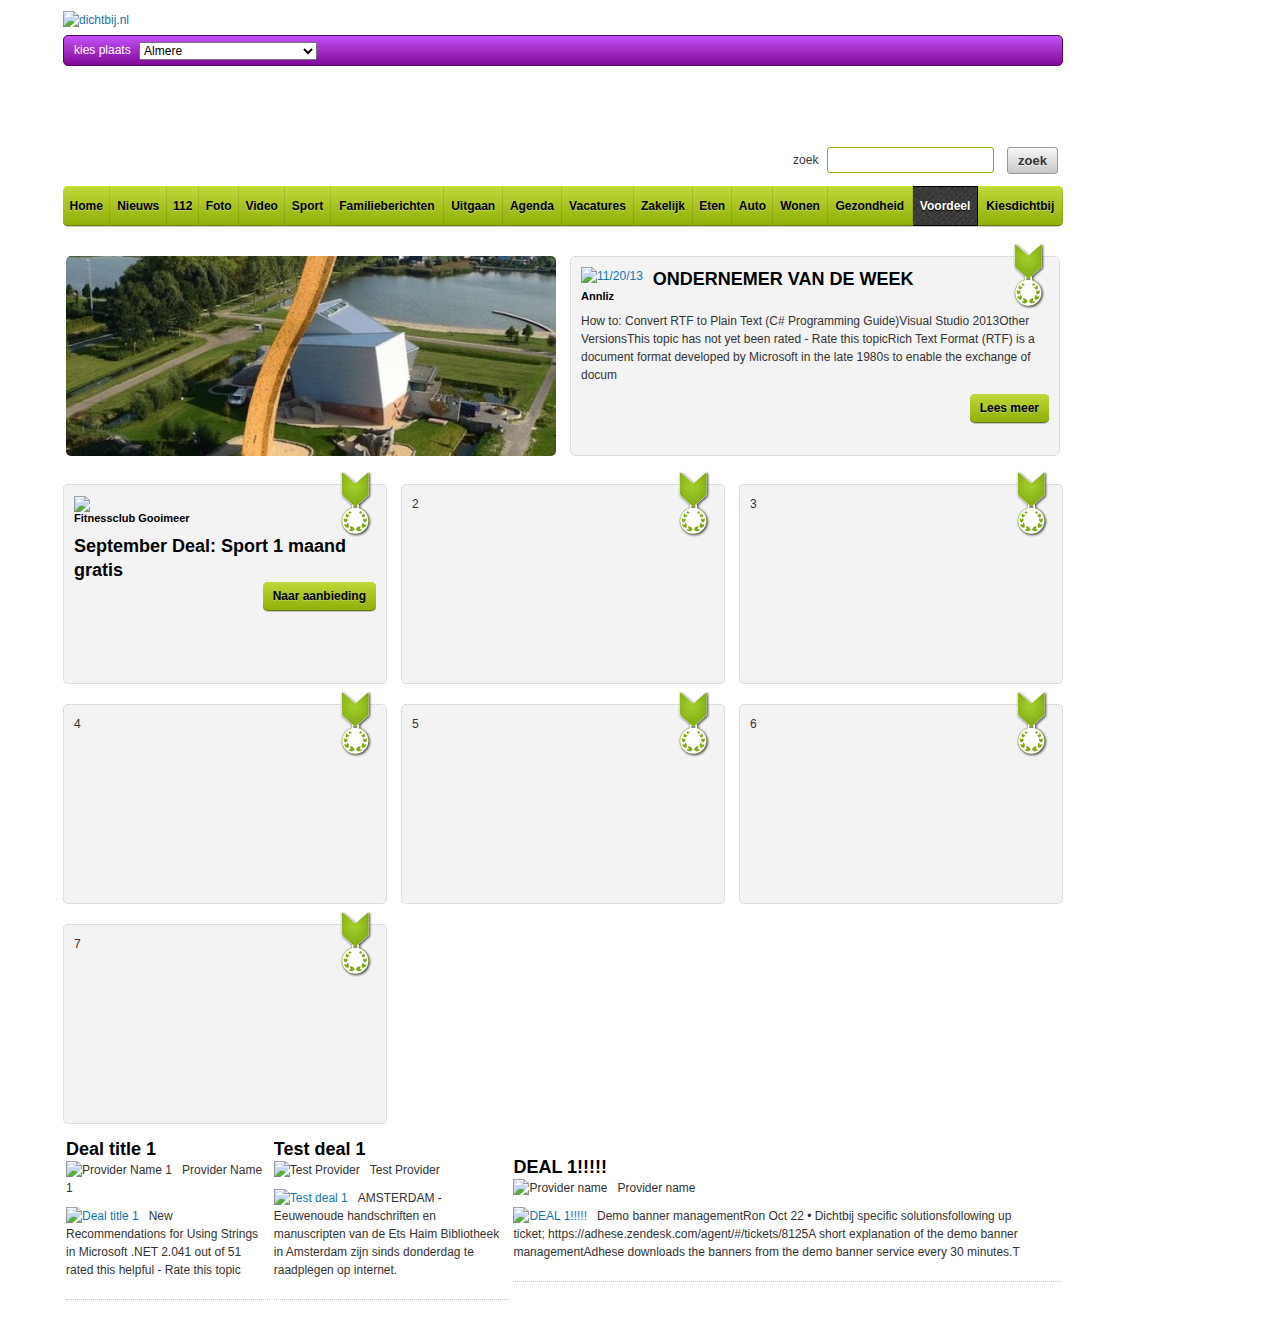
==== commit 6aa1d297: "Medals" ====
--- a/index.html
+++ b/index.html
@@ -172,7 +172,10 @@
 
 <ul class="deels-list">
     <li class="deels-list__item deel-widget">
-    1
+        <img src="data/img/deel1.jpg"/>
+        <h3 class="articleinfo deel-widget__subtitle">Fitnessclub Gooimeer<h3>
+        <h2 class="deel-widget__title">September Deal: Sport 1 maand gratis</h2>
+        <a class="deel-widget__meer"href="#">Naar aanbieding</a>
     </li>
     <li class="deels-list__item deel-widget">
     2
--- a/css/deels.css
+++ b/css/deels.css
@@ -1,5 +1,6 @@
 .layout-table {
     width: 100%;
+    margin-top: 15px;
 }
 
 .layout-table__cell {
@@ -33,6 +34,21 @@
     border-radius: 5px;
     background: #f3f3f3;
     border: 1px dotted #c7c7c7;
+    position: relative;
+    overflow: visible;
+}
+
+.deel-widget:before
+{
+    content: "";
+    right: 10px;
+    top: -15px;
+    position: absolute;
+    display: block;
+    width: 41px;
+    height: 68px;
+    background-image:url(../img/medal.png);
+    background-repeat: no-repeat;
 }
 
 .deel-widget_top
@@ -49,7 +65,7 @@
     float: left;
 }
 
-.deel-widget__title
+.deel-widget_top .deel-widget__title
 {
    text-transform:uppercase;
 }
@@ -93,17 +109,18 @@
 {
     text-align: justify;
     list-style: none;
+    margin-top: 5px;
 }
 
 .deels-list__item
 {
+    text-align: left;
     display: inline-block;
-    overflow: hidden;
     vertical-align: top;
     width: 324px;
     min-height: 200px;
     margin-right: 10px;
-    margin-top:15px;
+    margin-top:20px;
 }
 .deels-list__item:nth-child(3n)
 {
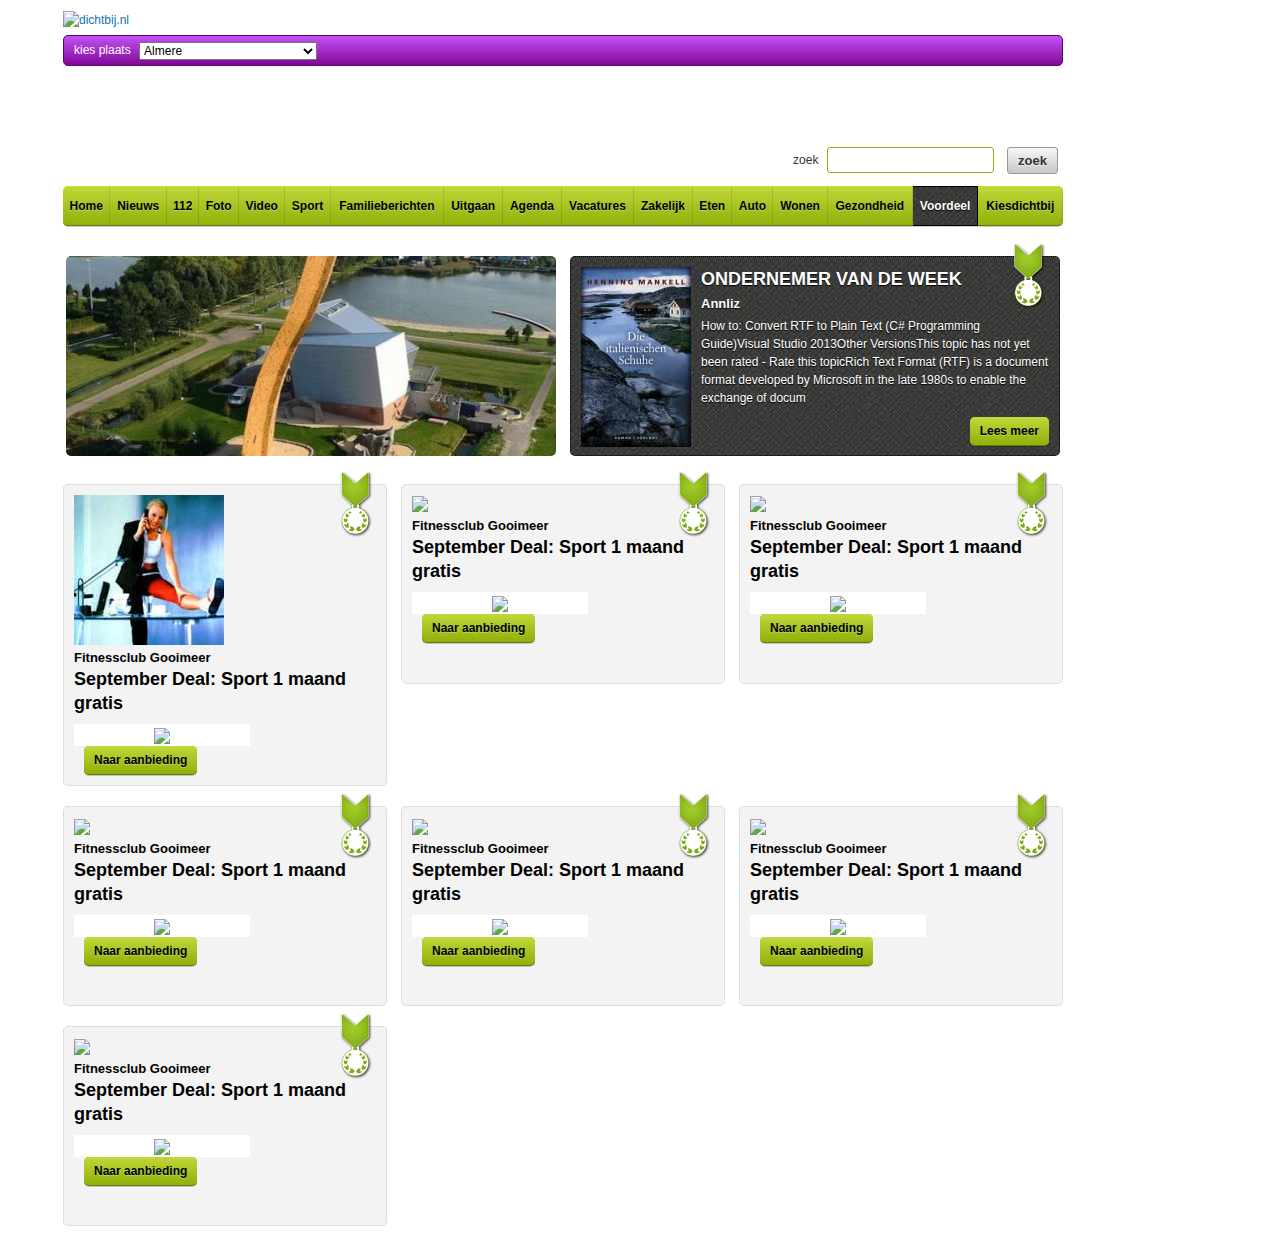
==== commit b04a64dc: "Design" ====
--- a/index.html
+++ b/index.html
@@ -173,95 +173,69 @@
 <ul class="deels-list">
     <li class="deels-list__item deel-widget">
         <img src="data/img/deel1.jpg"/>
-        <h3 class="articleinfo deel-widget__subtitle">Fitnessclub Gooimeer<h3>
-        <h2 class="deel-widget__title">September Deal: Sport 1 maand gratis</h2>
-        <a class="deel-widget__meer"href="#">Naar aanbieding</a>
-    </li>
-    <li class="deels-list__item deel-widget">
-    2
-    </li>
-    <li class="deels-list__item deel-widget">
-    3
-    </li>
-    <li class="deels-list__item deel-widget">
-    4
-    </li>
-    <li class="deels-list__item deel-widget">
-    5
-    </li>
-    <li class="deels-list__item deel-widget">
-    6
-    </li>
-    <li class="deels-list__item deel-widget">
-    7
+        <h3 class="articleinfo deel-widget__subtitle">Fitnessclub Gooimeer</h3>
+        <h2 class="deel-widget__title">September Deal: Sport 1 maand gratis</h2>
+        <span class="deel-widget__logo">
+            <img src="data/img/deel1-logo.gif"/>
+        </span>
+        <a class="deel-widget__meer"href="#">Naar aanbieding</a>
+    </li>
+    <li class="deels-list__item deel-widget">
+        <img src="data/img/deel2.jpg"/>
+        <h3 class="articleinfo deel-widget__subtitle">Fitnessclub Gooimeer</h3>
+        <h2 class="deel-widget__title">September Deal: Sport 1 maand gratis</h2>
+        <span class="deel-widget__logo">
+            <img src="data/img/deel2-logo.jpg"/>
+        </span>
+        <a class="deel-widget__meer"href="#">Naar aanbieding</a>
+    </li>
+    <li class="deels-list__item deel-widget">
+        <img src="data/img/deel3.jpg"/>
+        <h3 class="articleinfo deel-widget__subtitle">Fitnessclub Gooimeer</h3>
+        <h2 class="deel-widget__title">September Deal: Sport 1 maand gratis</h2>
+        <span class="deel-widget__logo">
+            <img src="data/img/deel3-logo.jpg"/>
+        </span>
+        <a class="deel-widget__meer"href="#">Naar aanbieding</a>
+    </li>
+    <li class="deels-list__item deel-widget">
+        <img src="data/img/deel4.jpg"/>
+        <h3 class="articleinfo deel-widget__subtitle">Fitnessclub Gooimeer</h3>
+        <h2 class="deel-widget__title">September Deal: Sport 1 maand gratis</h2>
+        <span class="deel-widget__logo">
+            <img src="data/img/deel4-logo.gif"/>
+        </span>
+        <a class="deel-widget__meer"href="#">Naar aanbieding</a>
+    </li>
+    <li class="deels-list__item deel-widget">
+        <img src="data/img/deel5.jpg"/>
+        <h3 class="articleinfo deel-widget__subtitle">Fitnessclub Gooimeer</h3>
+        <h2 class="deel-widget__title">September Deal: Sport 1 maand gratis</h2>
+        <span class="deel-widget__logo">
+            <img src="data/img/deel5-logo.gif"/>
+        </span>
+        <a class="deel-widget__meer"href="#">Naar aanbieding</a>
+    </li>
+    <li class="deels-list__item deel-widget">
+        <img src="data/img/deel6.gif"/>
+        <h3 class="articleinfo deel-widget__subtitle">Fitnessclub Gooimeer</h3>
+        <h2 class="deel-widget__title">September Deal: Sport 1 maand gratis</h2>
+        <span class="deel-widget__logo">
+            <img src="data/img/deel6-logo.gif"/>
+        </span>
+        <a class="deel-widget__meer"href="#">Naar aanbieding</a>
+    </li>
+    <li class="deels-list__item deel-widget">
+        <img src="data/img/deel7.jpg"/>
+        <h3 class="articleinfo deel-widget__subtitle">Fitnessclub Gooimeer</h3>
+        <h2 class="deel-widget__title">September Deal: Sport 1 maand gratis</h2>
+        <span class="deel-widget__logo">
+            <img src="data/img/deel7-logo.png"/>
+        </span>
+        <a class="deel-widget__meer"href="#">Naar aanbieding</a>
     </li>
 </ul>
 
-    
-            <table id="ctl00_ctl00_BodyTablePlaceHolder_LocalDeals_DealsListView_table" width="100%">
-
-        
-            <tbody><tr id="ctl00_ctl00_BodyTablePlaceHolder_LocalDeals_DealsListView_ctrl0_tableRow">
-            
-            <td id="ctl00_ctl00_BodyTablePlaceHolder_LocalDeals_DealsListView_ctrl0_ctl01_Td1">
-                <div class="widgetcontent">
-                    <h2 class="ttl_l"><a href="http://localhost:2006/almere/Voordeel/DealDetails/8/dealdetails.aspx" title="Deal title 1">Deal title 1</a></h2>
-                    <div class="lead_text"> 
-                        <img src="http://localhost:8099/content/images/normal/deal_provider_4572fa6c907c4d539d6c9796806ea40c.jpg" class="subarticleimage" alt="Provider Name 1">
-                        <div class="normallead">Provider Name 1</div>
-                    </div>
-                    <div class="lead_text">
-                        <a href="http://localhost:2006/almere/Voordeel/DealDetails/8/dealdetails.aspx" title="Deal title 1">
-                            <img src="http://localhost:8099/content/images/normal/deal_article_3356e59450284d3cae6a40bf69957481.jpg" class="subarticleimage" alt="Deal title 1">
-                        </a>
-                        <div class="normallead">
-                            <p>New Recommendations for Using Strings in Microsoft .NET 2.041 out of 51 rated this helpful&nbsp;-&nbsp;Rate this topic&nbsp;</p>
-                        </div>
-                    </div>
-                </div>
-            </td>
-            
-        
-            <td id="ctl00_ctl00_BodyTablePlaceHolder_LocalDeals_DealsListView_ctrl0_ctl03_Td1">
-                <div class="widgetcontent">
-                    <h2 class="ttl_l"><a href="http://localhost:2006/almere/Voordeel/DealDetails/7/dealdetails.aspx" title="Test deal 1">Test deal 1</a></h2>
-                    <div class="lead_text"> 
-                        <img src="http://localhost:8099/content/images/normal/deal_provider_d5b2aedb3ab1403f801819ec28690c80.jpg" class="subarticleimage" alt="Test Provider">
-                        <div class="normallead">Test Provider</div>
-                    </div>
-                    <div class="lead_text">
-                        <a href="http://localhost:2006/almere/Voordeel/DealDetails/7/dealdetails.aspx" title="Test deal 1">
-                            <img src="http://localhost:8099/content/images/normal/deal_article_3b296d6f817e4755b8b0b488321441d9.jpg" class="subarticleimage" alt="Test deal 1">
-                        </a>
-                        <div class="normallead">
-                            <p>AMSTERDAM - Eeuwenoude handschriften en manuscripten van de Ets Haim Bibliotheek in Amsterdam zijn sinds donderdag te raadplegen op internet.&nbsp;</p>
-                        </div>
-                    </div>
-                </div>
-            </td>
-            
-        
-            <td id="ctl00_ctl00_BodyTablePlaceHolder_LocalDeals_DealsListView_ctrl0_ctl05_Td1">
-                <div class="widgetcontent">
-                    <h2 class="ttl_l"><a href="http://localhost:2006/almere/Voordeel/DealDetails/1/dealdetails.aspx" title="DEAL 1!!!!!">DEAL 1!!!!!</a></h2>
-                    <div class="lead_text"> 
-                        <img src="http://localhost:8099/content/images/normal/deal_provider_77ecac2bec784c44949627bac2fe70ce.jpg" class="subarticleimage" alt="Provider name">
-                        <div class="normallead">Provider name</div>
-                    </div>
-                    <div class="lead_text">
-                        <a href="http://localhost:2006/almere/Voordeel/DealDetails/1/dealdetails.aspx" title="DEAL 1!!!!!">
-                            <img src="http://localhost:8099/content/images/normal/deal_article_6ca0f1f87d8e433092323fec1b27025a.jpg" class="subarticleimage" alt="DEAL 1!!!!!">
-                        </a>
-                        <div class="normallead">
-                            <p>Demo banner managementRon Oct 22&nbsp;•&nbsp;Dichtbij specific solutionsfollowing up ticket;&nbsp;https://adhese.zendesk.com/agent/#/tickets/8125A short explanation of the demo banner managementAdhese downloads the banners from the demo banner service every 30 minutes.T</p>
-                        </div>
-                    </div>
-                </div>
-            </td>
-            
-        </tr>
-        
-        </tbody></table>
 
         
 </div></div></div>
--- a/css/deels.css
+++ b/css/deels.css
@@ -54,6 +54,19 @@
 .deel-widget_top
 {
     height: 200px;
+    border-color: #000;
+    color: #fff;
+    text-shadow: 0 1px 1px #000;
+    background-color: #3c3c3e;
+    background-position: 50% 50%;
+    background-repeat: repeat;
+    background-image: url("[data-uri]");
+}
+
+.deel-widget_top h2,
+.deel-widget_top h3
+{
+    color: #FFF;
 }
 
 .deel-widget_image
@@ -65,28 +78,55 @@
     float: left;
 }
 
+.deel-widget__logo
+{
+    display: inline-block;
+    width: 176px;
+    background-color: #FFF;
+    text-align: center;
+    padding: 2px 0;
+    vertical-align:middle;
+}
+
+.deel-widget__title
+{
+    margin-bottom: 0.5em;
+}
+
 .deel-widget_top .deel-widget__title
 {
    text-transform:uppercase;
+   margin-bottom: 0.25em;
 }
 
 .deel-widget__subtitle
 {
     color: black;
     line-height: 1em;
+    margin-top: 0.5em;
+    margin-bottom: 0.25em;
+    font-size: 13px;
+}
+
+.deel-widget_top .deel-widget__subtitle
+{
+    margin-bottom: 0.5em;
 }
 
 .deel-widget__meer
 {
+    text-align: center;
+    vertical-align:middle;
     display: inline-block;
     padding: 5px 10px;
+    margin: 0;
+    margin-left:10px;
     background-color: #8fb009;
     background-image: -webkit-gradient(linear,0 0,0 100%,from(#c1d83a),to(#8fb009));
     background-image: -webkit-linear-gradient(top,#c1d83a 0,#8fb009 100%);
     background-image: -moz-linear-gradient(top,#c1d83a 0,#8fb009 100%);
     background-image: -ms-linear-gradient(top,#c1d83a 0,#8fb009 100%);
     background-image: linear-gradient(top,#c1d83a 0,#8fb009 100%);
-    margin: 0;
     border-radius: 5px;
     box-shadow: 0 1px 0 rgba(0,0,0,0.2);
     *zoom: 1;
@@ -95,10 +135,15 @@
     text-shadow: 0 1px 0px rgba(255,255,255, .3);
     border-bottom: 1px solid #667b11;
     background-color: #8fb009;
-    float: right;
     font-weight: bold;
 }
-.widget-deel__meer:hover
+
+.deel-widget_top .deel-widget__meer
+{
+    float: right;
+}
+
+.deel-widget__meer:hover
 {
     color: #000;
     background-image: none;
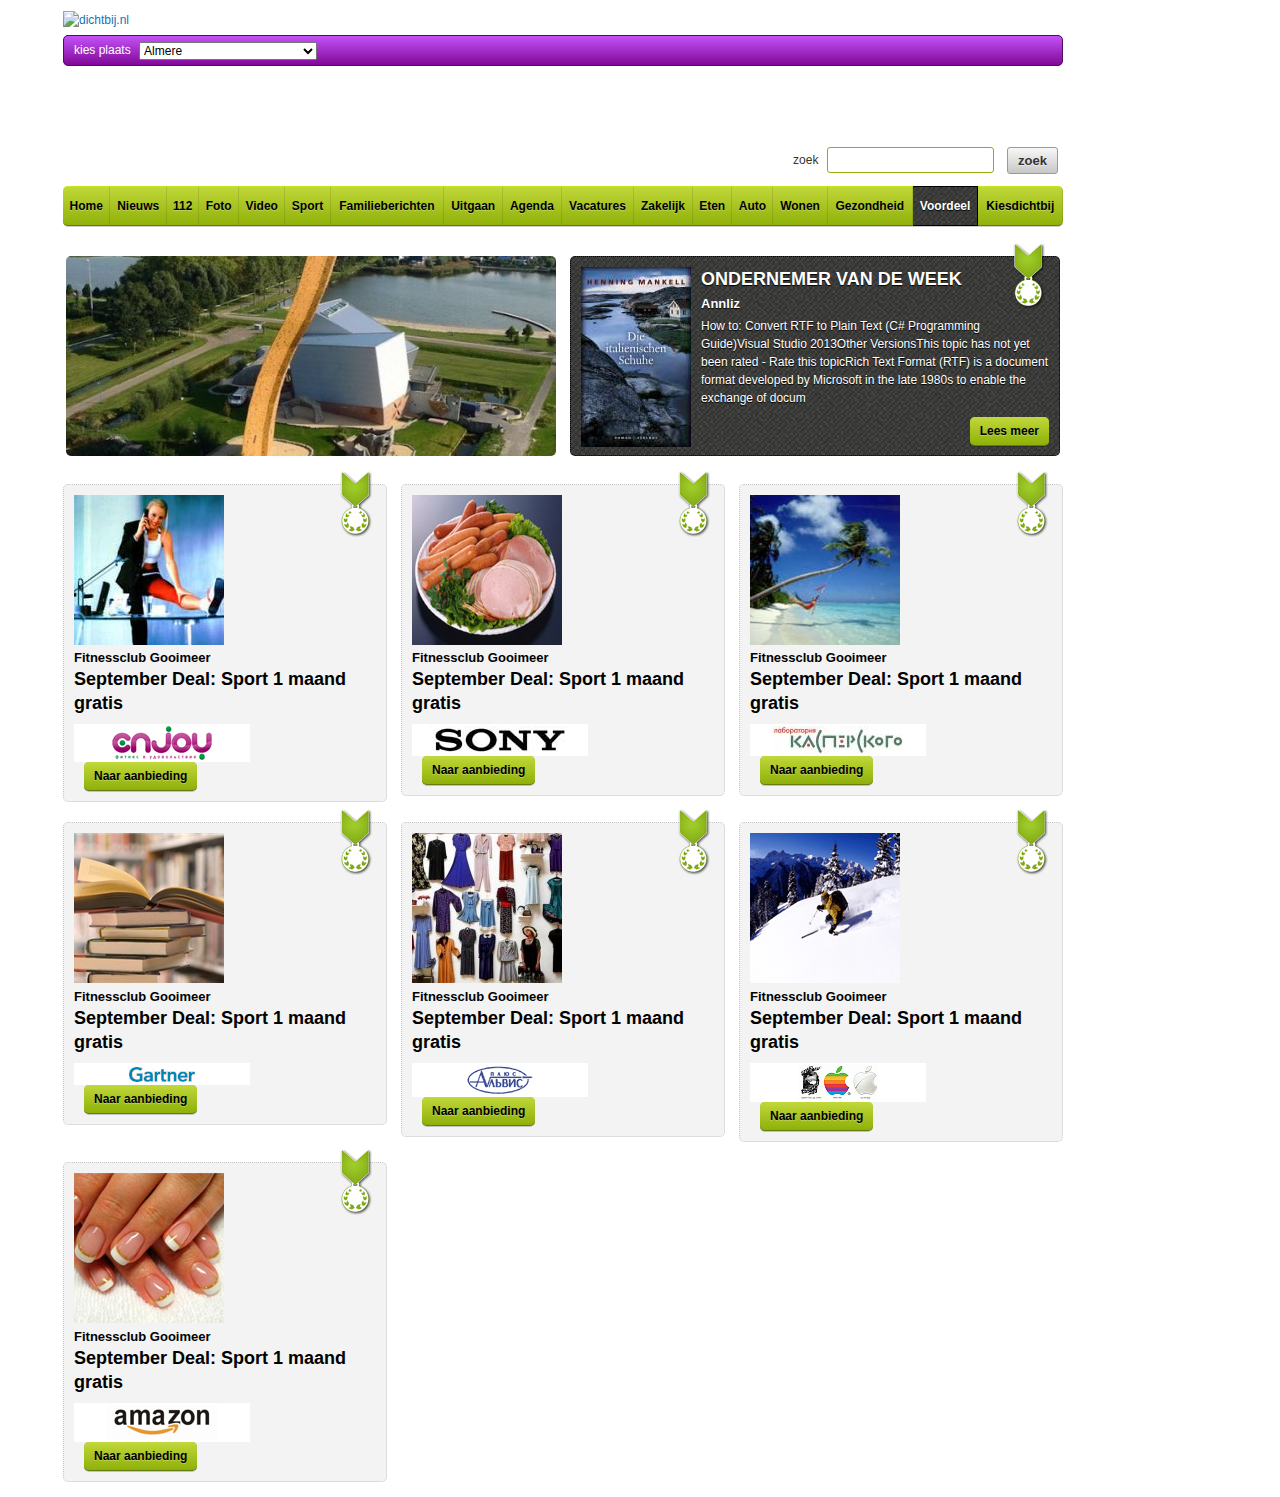
==== commit 1e990237: "Links to deals" ====
--- a/index.html
+++ b/index.html
@@ -178,7 +178,7 @@
         <span class="deel-widget__logo">
             <img src="data/img/deel1-logo.gif"/>
         </span>
-        <a class="deel-widget__meer"href="#">Naar aanbieding</a>
+        <a class="deel-widget__meer" href="deal.html">Naar aanbieding</a>
     </li>
     <li class="deels-list__item deel-widget">
         <img src="data/img/deel2.jpg"/>
@@ -187,7 +187,7 @@
         <span class="deel-widget__logo">
             <img src="data/img/deel2-logo.jpg"/>
         </span>
-        <a class="deel-widget__meer"href="#">Naar aanbieding</a>
+        <a class="deel-widget__meer" href="deal.html">Naar aanbieding</a>
     </li>
     <li class="deels-list__item deel-widget">
         <img src="data/img/deel3.jpg"/>
@@ -196,7 +196,7 @@
         <span class="deel-widget__logo">
             <img src="data/img/deel3-logo.jpg"/>
         </span>
-        <a class="deel-widget__meer"href="#">Naar aanbieding</a>
+        <a class="deel-widget__meer" href="deal.html">Naar aanbieding</a>
     </li>
     <li class="deels-list__item deel-widget">
         <img src="data/img/deel4.jpg"/>
@@ -205,7 +205,7 @@
         <span class="deel-widget__logo">
             <img src="data/img/deel4-logo.gif"/>
         </span>
-        <a class="deel-widget__meer"href="#">Naar aanbieding</a>
+        <a class="deel-widget__meer" href="deal.html">Naar aanbieding</a>
     </li>
     <li class="deels-list__item deel-widget">
         <img src="data/img/deel5.jpg"/>
@@ -214,7 +214,7 @@
         <span class="deel-widget__logo">
             <img src="data/img/deel5-logo.gif"/>
         </span>
-        <a class="deel-widget__meer"href="#">Naar aanbieding</a>
+        <a class="deel-widget__meer" href="deal.html">Naar aanbieding</a>
     </li>
     <li class="deels-list__item deel-widget">
         <img src="data/img/deel6.gif"/>
@@ -223,7 +223,7 @@
         <span class="deel-widget__logo">
             <img src="data/img/deel6-logo.gif"/>
         </span>
-        <a class="deel-widget__meer"href="#">Naar aanbieding</a>
+        <a class="deel-widget__meer" href="deal.html">Naar aanbieding</a>
     </li>
     <li class="deels-list__item deel-widget">
         <img src="data/img/deel7.jpg"/>
@@ -232,7 +232,7 @@
         <span class="deel-widget__logo">
             <img src="data/img/deel7-logo.png"/>
         </span>
-        <a class="deel-widget__meer"href="#">Naar aanbieding</a>
+        <a class="deel-widget__meer" href="deal.html">Naar aanbieding</a>
     </li>
 </ul>
 
--- a/css/deels.css
+++ b/css/deels.css
@@ -113,6 +113,7 @@
     margin-bottom: 0.5em;
 }
 
+.deel-widget__button,
 .deel-widget__meer
 {
     text-align: center;
@@ -154,7 +155,7 @@
 {
     text-align: justify;
     list-style: none;
-    margin-top: 5px;
+    margin: 5px 0;
 }
 
 .deels-list__item
@@ -171,3 +172,59 @@
 {
     margin-right: 0;
 }
+
+.deel-container
+{
+    margin-top: 20px;
+    min-height: 150px;
+    padding: 30px;
+}
+
+.deel-description
+{
+    margin: 0 0 20px 0;
+    padding: 0;
+    min-height: 150px;
+}
+
+.deel-pic
+{
+    float: left;
+    margin-right: 20px;
+}
+
+.deel-hr
+{
+    border-top: 1px dotted #c7c7c7;
+    width: 100%;
+    clear: both;
+    margin: 20px 0;
+}
+
+.deel-provider
+{
+    min-height:250px;
+}
+
+.deel-provider__map
+{
+    width: 350px;
+    height: 250px;
+    float:left;
+    margin-right: 20px;
+}
+
+.deel-provider__address
+{
+    margin-top: 20px;
+}
+
+.deel-provider__address-item
+{
+    font-weight: bold;
+}
+
+.deel-provider__address-item_gap
+{
+    margin-top: 20px;
+}
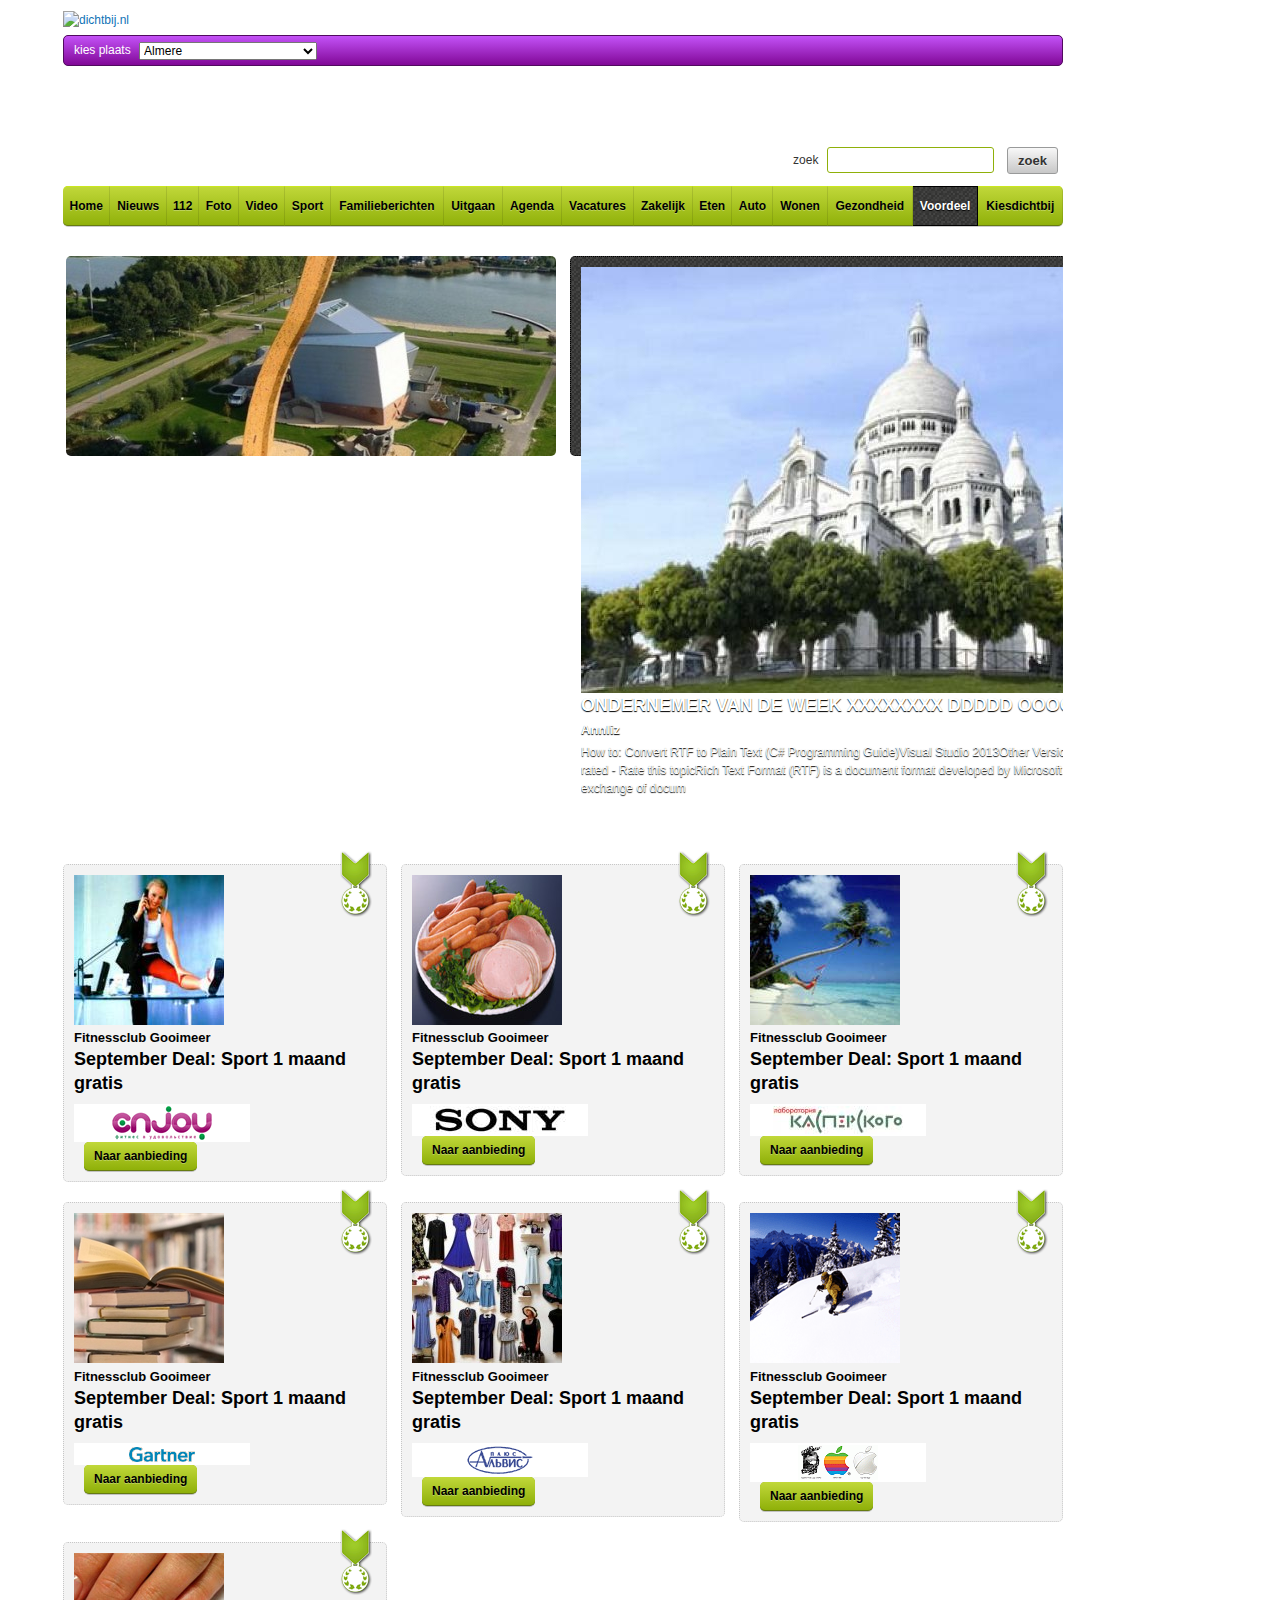
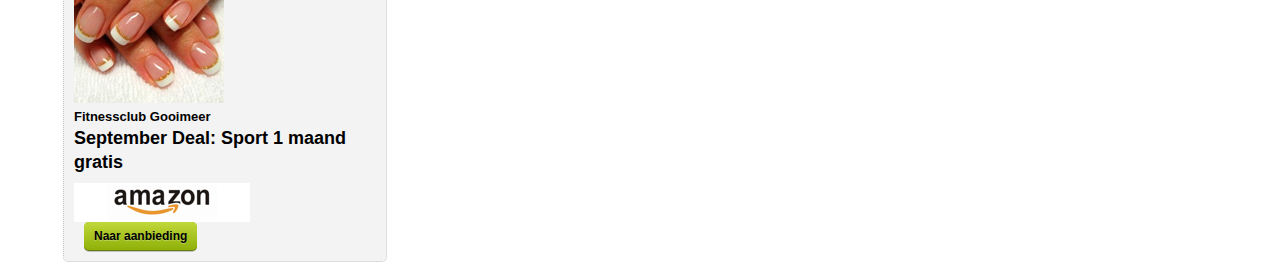
==== commit 0aed61a6: "Different logo" ====
--- a/index.html
+++ b/index.html
@@ -154,17 +154,17 @@
             <td class="layout-table__cell layout-table__cell_right">
                 <div class="layout-table__cell-i deel-widget deel-widget_top">
                     <a class="deel-widget__img" href="http://localhost:2006/almere/Voordeel/PromoArticle/2/promoarticle.aspx" title="11/20/13">
-                        <img src="data/img/place-logo.jpg" class="subarticleimage" alt="11/20/13">
+                        <img src="data/img/place-logo2.jpg" class="subarticleimage" alt="11/20/13">
                     </a>
 
-                    <h2 class="ttl_l deel-widget__title">Ondernemer van de week</h2>
+                    <h2 class="ttl_l deel-widget__title">Ondernemer van de week xxxxxxxx ddddd oooo www kkk pppp</h2>
                     <h3 class="articleinfo deel-widget__subtitle">Annliz</h3>
 
                     <div class="lead_text">
                     
                         <div class="normallead">How to: Convert RTF to Plain Text (C# Programming Guide)Visual Studio 2013Other VersionsThis topic has not yet been rated&nbsp;-&nbsp;Rate this topicRich Text Format (RTF) is a document format developed by Microsoft in the late 1980s to enable the exchange of docum</div>
                     </div>
-                    <a class="deel-widget__meer"href="#">Lees meer</a>
+                    <a class="deel-widget__meer" href="place.html">Lees meer</a>
                 </div>
             </td>
         </tr>
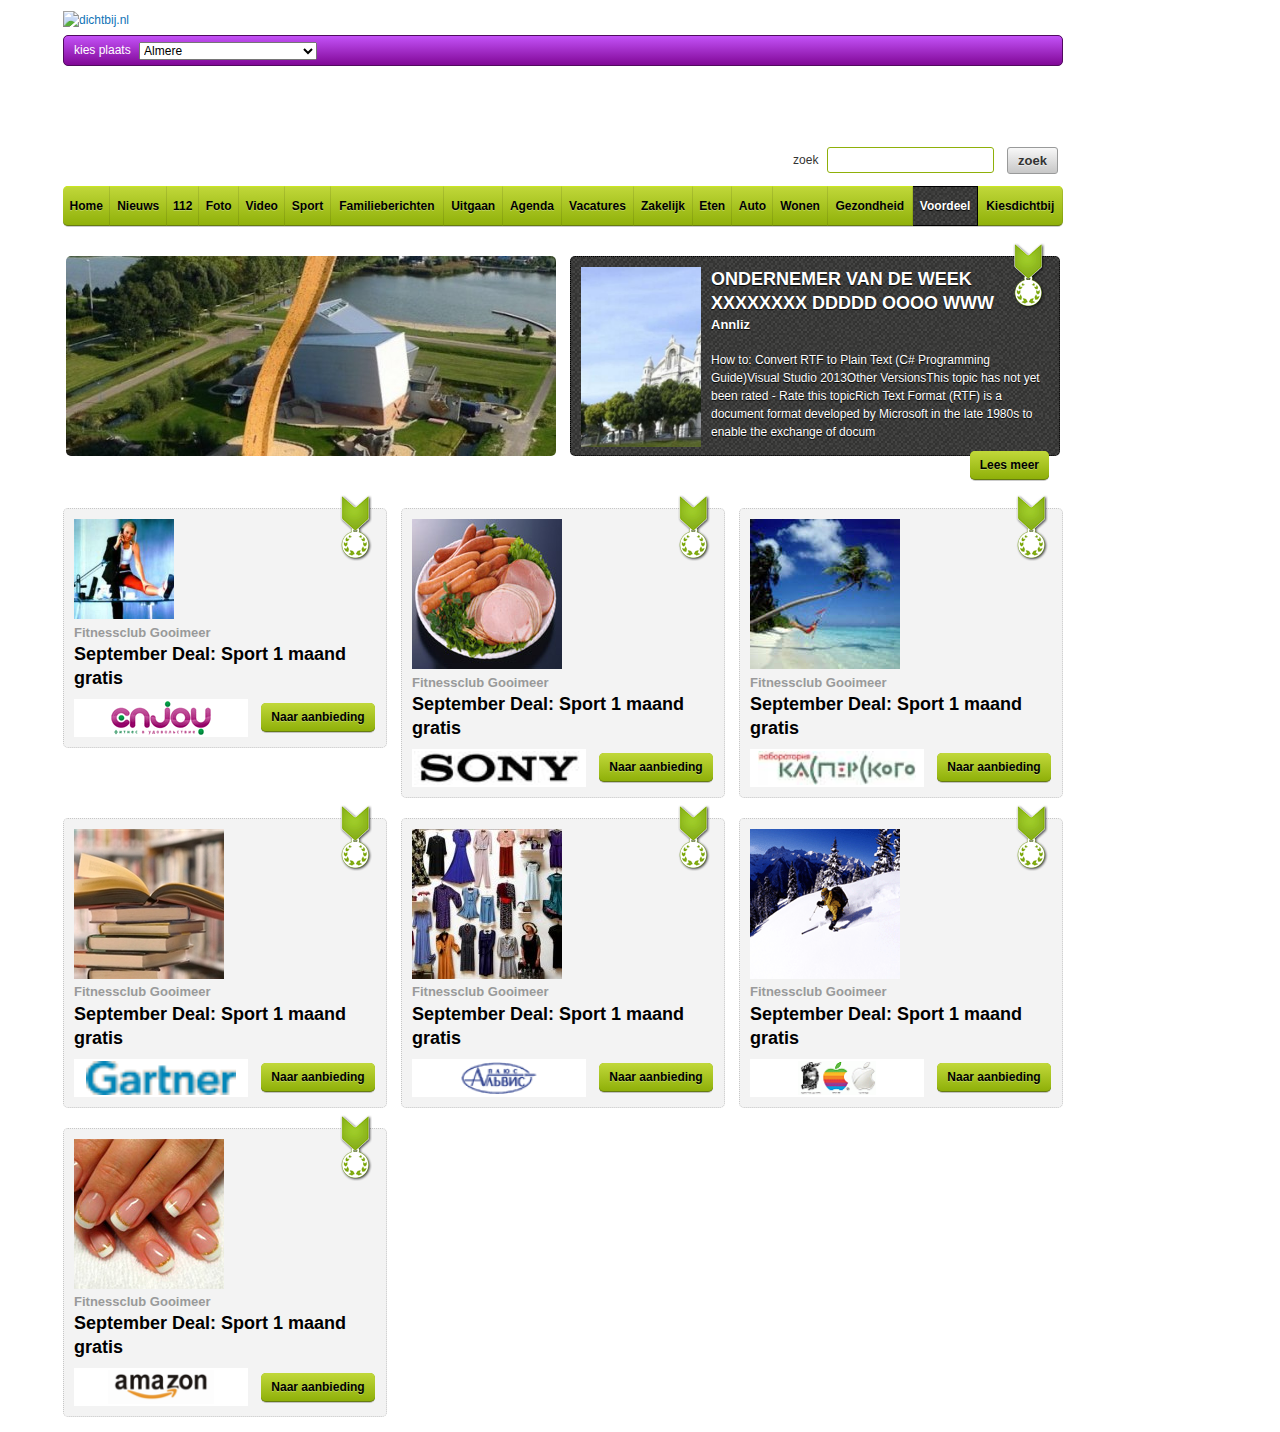
==== commit 20c38b72: "Updates markup" ====
--- a/index.html
+++ b/index.html
@@ -154,7 +154,7 @@
             <td class="layout-table__cell layout-table__cell_right">
                 <div class="layout-table__cell-i deel-widget deel-widget_top">
                     <a class="deel-widget__img" href="http://localhost:2006/almere/Voordeel/PromoArticle/2/promoarticle.aspx" title="11/20/13">
-                        <img src="data/img/place-logo2.jpg" class="subarticleimage" alt="11/20/13">
+                        <img src="data/img/place-logo2.jpg" class="subarticleimage" alt="11/20/13" height="180">
                     </a>
 
                     <h2 class="ttl_l deel-widget__title">Ondernemer van de week xxxxxxxx ddddd oooo www kkk pppp</h2>
@@ -172,7 +172,9 @@
 
 <ul class="deels-list">
     <li class="deels-list__item deel-widget">
-        <img src="data/img/deel1.jpg"/>
+        <div class="deels-list__image">
+            <img src="data/img/deel1.jpg" height="100"/>
+        </div>
         <h3 class="articleinfo deel-widget__subtitle">Fitnessclub Gooimeer</h3>
         <h2 class="deel-widget__title">September Deal: Sport 1 maand gratis</h2>
         <span class="deel-widget__logo">
--- a/css/deels.css
+++ b/css/deels.css
@@ -30,6 +30,7 @@
 
 .deel-widget {
     box-sizing: border-box;
+    -moz-box-sizing: border-box;
     padding: 10px;
     border-radius: 5px;
     background: #f3f3f3;
@@ -76,16 +77,29 @@
 
 .deel-widget__img {
     float: left;
+    overflow: hidden;
+    max-width: 120px;
+    max-height: 180px;
+    margin-right: 10px;
 }
 
 .deel-widget__logo
 {
     display: inline-block;
-    width: 176px;
+    width: 174px;
     background-color: #FFF;
     text-align: center;
     padding: 2px 0;
     vertical-align:middle;
+    box-sizing: border-box;
+    -moz-box-sizing: border-box;
+    overflow: hidden;
+    max-height: 38px;
+    min-height: 38px;
+}
+
+.deel-widget__logo img {
+    height:34px;
 }
 
 .deel-widget__title
@@ -95,13 +109,16 @@
 
 .deel-widget_top .deel-widget__title
 {
-   text-transform:uppercase;
-   margin-bottom: 0.25em;
+    text-transform:uppercase;
+    margin-bottom: 0.25em;
+    max-height: 2.5em;
+    max-width: 300px;
+    overflow: hidden;
 }
 
 .deel-widget__subtitle
 {
-    color: black;
+    /*color: black;*/
     line-height: 1em;
     margin-top: 0.5em;
     margin-bottom: 0.25em;
@@ -111,6 +128,10 @@
 .deel-widget_top .deel-widget__subtitle
 {
     margin-bottom: 0.5em;
+}
+
+.deel-widget_top .lead_text {
+    margin-top: 20px;
 }
 
 .deel-widget__button,
@@ -167,10 +188,27 @@
     min-height: 200px;
     margin-right: 10px;
     margin-top:20px;
-}
+    box-sizing: border-box;
+    -moz-box-sizing: border-box;
+}
+
 .deels-list__item:nth-child(3n)
 {
     margin-right: 0;
+}
+
+.deels-list__title {
+    height:45px;
+    margin-bottom:0.5em;
+}
+
+.deels-list__image {
+    height:100px;
+    margin-bottom:0.5em;
+}
+
+.deels-list__image img {
+    height:100%;
 }
 
 .deel-container
@@ -185,6 +223,16 @@
     margin: 0 0 20px 0;
     padding: 0;
     min-height: 150px;
+}
+
+.deel-description__promo-text
+{
+    margin-left: 150px;
+}
+
+.deel-description__promotext
+{
+    margin-left: 150px;
 }
 
 .deel-pic
@@ -228,3 +276,9 @@
 {
     margin-top: 20px;
 }
+
+.btnMetadata {
+    width: 100px;
+    margin-top: 3px;
+    margin-bottom: 3px;
+}
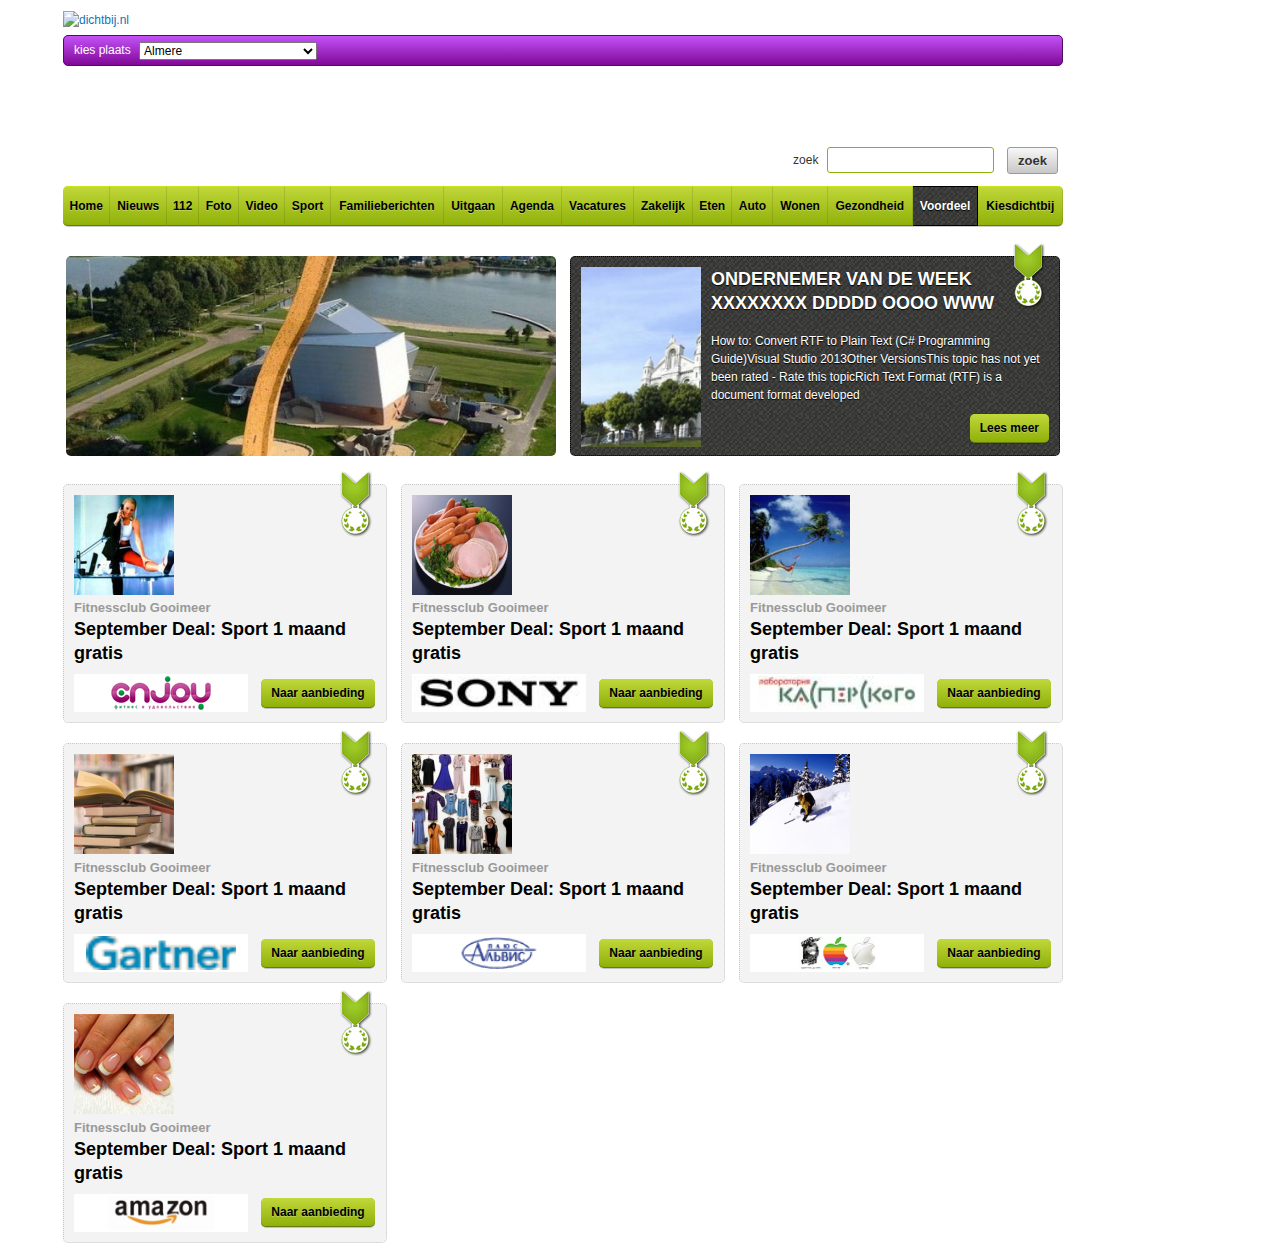
==== commit 611301b6: "Wrap images with container" ====
--- a/index.html
+++ b/index.html
@@ -158,11 +158,10 @@
                     </a>
 
                     <h2 class="ttl_l deel-widget__title">Ondernemer van de week xxxxxxxx ddddd oooo www kkk pppp</h2>
-                    <h3 class="articleinfo deel-widget__subtitle">Annliz</h3>
 
                     <div class="lead_text">
                     
-                        <div class="normallead">How to: Convert RTF to Plain Text (C# Programming Guide)Visual Studio 2013Other VersionsThis topic has not yet been rated&nbsp;-&nbsp;Rate this topicRich Text Format (RTF) is a document format developed by Microsoft in the late 1980s to enable the exchange of docum</div>
+                        <div class="normallead">How to: Convert RTF to Plain Text (C# Programming Guide)Visual Studio 2013Other VersionsThis topic has not yet been rated&nbsp;-&nbsp;Rate this topicRich Text Format (RTF) is a document format developed</div>
                     </div>
                     <a class="deel-widget__meer" href="place.html">Lees meer</a>
                 </div>
@@ -183,7 +182,9 @@
         <a class="deel-widget__meer" href="deal.html">Naar aanbieding</a>
     </li>
     <li class="deels-list__item deel-widget">
-        <img src="data/img/deel2.jpg"/>
+        <div class="deels-list__image">
+            <img src="data/img/deel2.jpg" height="100"/>
+        </div>
         <h3 class="articleinfo deel-widget__subtitle">Fitnessclub Gooimeer</h3>
         <h2 class="deel-widget__title">September Deal: Sport 1 maand gratis</h2>
         <span class="deel-widget__logo">
@@ -192,7 +193,9 @@
         <a class="deel-widget__meer" href="deal.html">Naar aanbieding</a>
     </li>
     <li class="deels-list__item deel-widget">
-        <img src="data/img/deel3.jpg"/>
+        <div class="deels-list__image">
+            <img src="data/img/deel3.jpg" height="100"/>
+        </div>
         <h3 class="articleinfo deel-widget__subtitle">Fitnessclub Gooimeer</h3>
         <h2 class="deel-widget__title">September Deal: Sport 1 maand gratis</h2>
         <span class="deel-widget__logo">
@@ -201,7 +204,9 @@
         <a class="deel-widget__meer" href="deal.html">Naar aanbieding</a>
     </li>
     <li class="deels-list__item deel-widget">
-        <img src="data/img/deel4.jpg"/>
+        <div class="deels-list__image">
+            <img src="data/img/deel4.jpg" height="100"/>
+        </div>
         <h3 class="articleinfo deel-widget__subtitle">Fitnessclub Gooimeer</h3>
         <h2 class="deel-widget__title">September Deal: Sport 1 maand gratis</h2>
         <span class="deel-widget__logo">
@@ -210,7 +215,9 @@
         <a class="deel-widget__meer" href="deal.html">Naar aanbieding</a>
     </li>
     <li class="deels-list__item deel-widget">
-        <img src="data/img/deel5.jpg"/>
+        <div class="deels-list__image">
+            <img src="data/img/deel5.jpg" height="100"/>
+        </div>
         <h3 class="articleinfo deel-widget__subtitle">Fitnessclub Gooimeer</h3>
         <h2 class="deel-widget__title">September Deal: Sport 1 maand gratis</h2>
         <span class="deel-widget__logo">
@@ -219,7 +226,9 @@
         <a class="deel-widget__meer" href="deal.html">Naar aanbieding</a>
     </li>
     <li class="deels-list__item deel-widget">
-        <img src="data/img/deel6.gif"/>
+        <div class="deels-list__image">
+            <img src="data/img/deel6.gif" height="100"/>
+        </div>
         <h3 class="articleinfo deel-widget__subtitle">Fitnessclub Gooimeer</h3>
         <h2 class="deel-widget__title">September Deal: Sport 1 maand gratis</h2>
         <span class="deel-widget__logo">
@@ -228,7 +237,9 @@
         <a class="deel-widget__meer" href="deal.html">Naar aanbieding</a>
     </li>
     <li class="deels-list__item deel-widget">
-        <img src="data/img/deel7.jpg"/>
+        <div class="deels-list__image">
+            <img src="data/img/deel7.jpg" height="100"/>
+        </div>
         <h3 class="articleinfo deel-widget__subtitle">Fitnessclub Gooimeer</h3>
         <h2 class="deel-widget__title">September Deal: Sport 1 maand gratis</h2>
         <span class="deel-widget__logo">
